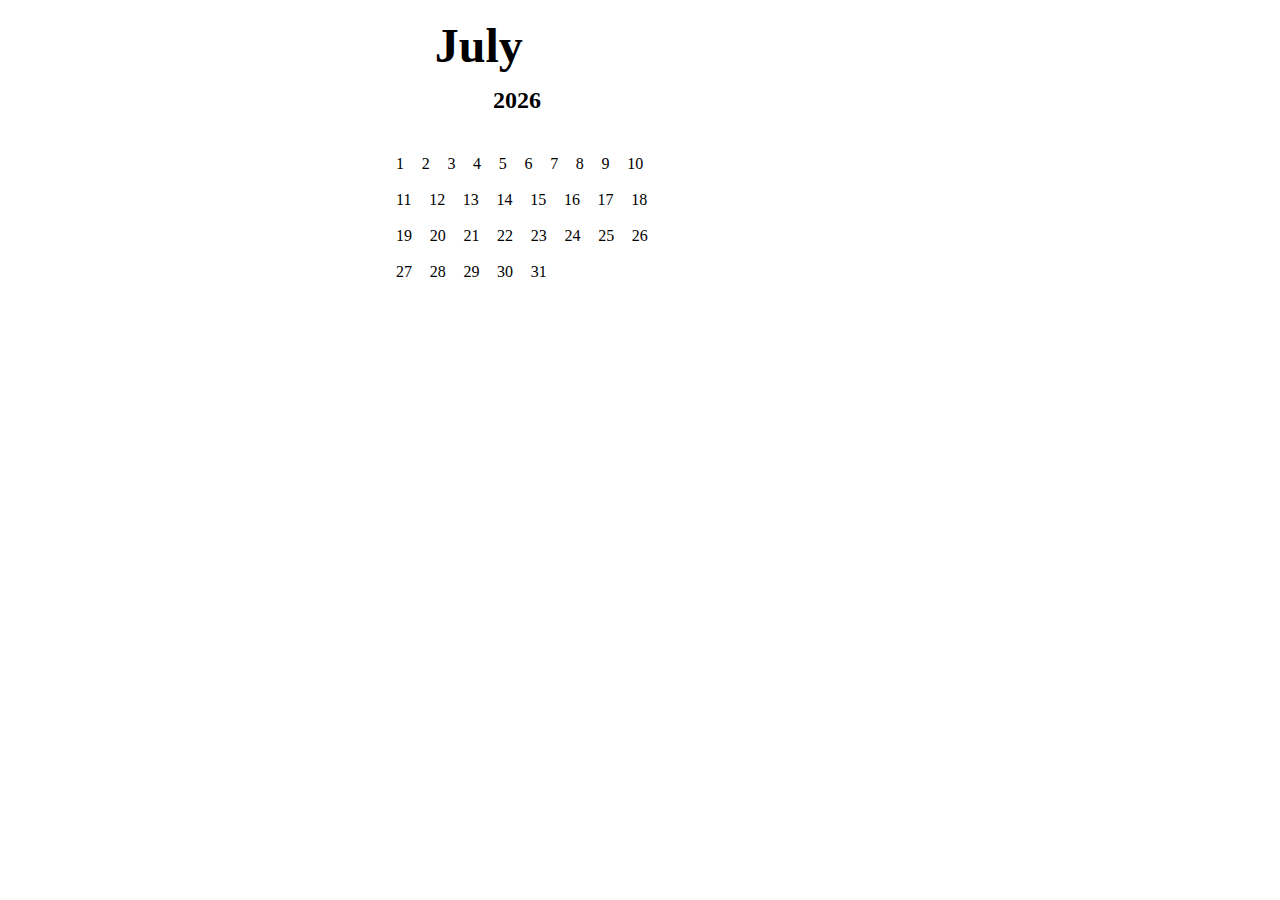
==== Index.html @ 0432fbff "Add files via upload" ====
<link rel="stylesheet" href="Calendar.css">

<body onload="javascript:myFunction()">
    <div id="cal">
        <div id="month"></div>
        <div id="year"></div> <br><br>

        <div id="january">
            <div class="block1">
                <div class="day" id="jan1">1</div>
                <div class="day" id="jan2">2</div>
                <div class="day" id="day3">3</div>
                <div class="day" id="day4">4</div>
                <div class="day" id="day4">5</div>
                <div class="day" id="day6">6</div>
                <div class="day" id="day7">7</div>
                <div class="day" id="day8">8</div>
                <div class="day" id="day9">9</div>
                <div class="day" id="day10">10</div>
            </div>
            <br><br>
            <div class="block2">
                <div class="day" id="day11">11</div>
                <div class="day" id="day12">12</div>
                <div class="day" id="day13">13</div>
                <div class="day" id="day14">14</div>
                <div class="day" id="day15">15</div>
                <div class="day" id="day16">16</div>
                <div class="day" id="day17">17</div>
                <div class="day" id="day18">18</div>
            </div>
            <br><br>
            <div class="block2">
                <div class="day" id="day19">19</div>
                <div class="day" id="day20">20</div>
                <div class="day" id="day21">21</div>
                <div class="day" id="day22">22</div>
                <div class="day" id="day23">23</div>
                <div class="day" id="day24">24</div>
                <div class="day" id="day25">25</div>
                <div class="day" id="day26">26</div>
            </div>
            <br><br>
            <div class="block3">
                <div class="day" id="day27">27</div>
                <div class="day" id="day28">28</div>
                <div class="day" id="day29">29</div>
                <div class="day" id="day30">30</div>
                <div class="day" id="day31">31</div>
            </div>
        </div>

        <div id="february">
            <div class="block1">
                <div class="day" id="day1">1</div>
                <div class="day" id="day2">2</div>
                <div class="day" id="day3">3</div>
                <div class="day" id="day4">4</div>
                <div class="day" id="day4">5</div>
                <div class="day" id="day6">6</div>
                <div class="day" id="day7">7</div>
                <div class="day" id="day8">8</div>
                <div class="day" id="day9">9</div>
                <div class="day" id="day10">10</div>
            </div>
            <br><br>
            <div class="block2">
                <div class="day" id="day11">11</div>
                <div class="day" id="day12">12</div>
                <div class="day" id="day13">13</div>
                <div class="day" id="day14">14</div>
                <div class="day" id="day15">15</div>
                <div class="day" id="day16">16</div>
                <div class="day" id="day17">17</div>
                <div class="day" id="day18">18</div>
            </div>
            <br><br>
            <div class="block2">
                <div class="day" id="day19">19</div>
                <div class="day" id="day20">20</div>
                <div class="day" id="day21">21</div>
                <div class="day" id="day22">22</div>
                <div class="day" id="day23">23</div>
                <div class="day" id="day24">24</div>
                <div class="day" id="day25">25</div>
                <div class="day" id="day26">26</div>
            </div>
            <br><br>
            <div class="block3">
                <div class="day" id="day27">27</div>
                <div class="day" id="day28">28</div>
                <div class="day" id="day29">29</div>
                <div class="day" id="day30">30</div>
                <div class="day" id="day31">31</div>
            </div>
        </div>

        <div id="march">
            <div class="block1">
                <div class="day" id="day1">1</div>
                <div class="day" id="day2">2</div>
                <div class="day" id="day3">3</div>
                <div class="day" id="day4">4</div>
                <div class="day" id="day4">5</div>
                <div class="day" id="day6">6</div>
                <div class="day" id="day7">7</div>
                <div class="day" id="day8">8</div>
                <div class="day" id="day9">9</div>
                <div class="day" id="day10">10</div>
            </div>
            <br><br>
            <div class="block2">
                <div class="day" id="day11">11</div>
                <div class="day" id="day12">12</div>
                <div class="day" id="day13">13</div>
                <div class="day" id="day14">14</div>
                <div class="day" id="day15">15</div>
                <div class="day" id="day16">16</div>
                <div class="day" id="day17">17</div>
                <div class="day" id="day18">18</div>
            </div>
            <br><br>
            <div class="block2">
                <div class="day" id="day19">19</div>
                <div class="day" id="day20">20</div>
                <div class="day" id="day21">21</div>
                <div class="day" id="day22">22</div>
                <div class="day" id="day23">23</div>
                <div class="day" id="day24">24</div>
                <div class="day" id="day25">25</div>
                <div class="day" id="day26">26</div>
            </div>
            <br><br>
            <div class="block3">
                <div class="day" id="day27">27</div>
                <div class="day" id="day28">28</div>
                <div class="day" id="day29">29</div>
                <div class="day" id="day30">30</div>
                <div class="day" id="day31">31</div>
            </div>
        </div>

        <div id="april">
            <div class="block1">
                <div class="day" id="day1">1</div>
                <div class="day" id="day2">2</div>
                <div class="day" id="day3">3</div>
                <div class="day" id="day4">4</div>
                <div class="day" id="day4">5</div>
                <div class="day" id="day6">6</div>
                <div class="day" id="day7">7</div>
                <div class="day" id="day8">8</div>
                <div class="day" id="day9">9</div>
                <div class="day" id="day10">10</div>
            </div>
            <br><br>
            <div class="block2">
                <div class="day" id="day11">11</div>
                <div class="day" id="day12">12</div>
                <div class="day" id="day13">13</div>
                <div class="day" id="day14">14</div>
                <div class="day" id="day15">15</div>
                <div class="day" id="day16">16</div>
                <div class="day" id="day17">17</div>
                <div class="day" id="day18">18</div>
            </div>
            <br><br>
            <div class="block2">
                <div class="day" id="day19">19</div>
                <div class="day" id="day20">20</div>
                <div class="day" id="day21">21</div>
                <div class="day" id="day22">22</div>
                <div class="day" id="day23">23</div>
                <div class="day" id="day24">24</div>
                <div class="day" id="day25">25</div>
                <div class="day" id="day26">26</div>
            </div>
            <br><br>
            <div class="block3">
                <div class="day" id="day27">27</div>
                <div class="day" id="day28">28</div>
                <div class="day" id="day29">29</div>
                <div class="day" id="day30">30</div>
                <div class="day" id="day31">31</div>
            </div>
        </div>

        <div id="may">
            <div class="block1">
                <div class="day" id="day1">1</div>
                <div class="day" id="day2">2</div>
                <div class="day" id="day3">3</div>
                <div class="day" id="day4">4</div>
                <div class="day" id="day4">5</div>
                <div class="day" id="day6">6</div>
                <div class="day" id="day7">7</div>
                <div class="day" id="day8">8</div>
                <div class="day" id="day9">9</div>
                <div class="day" id="day10">10</div>
            </div>
            <br><br>
            <div class="block2">
                <div class="day" id="day11">11</div>
                <div class="day" id="day12">12</div>
                <div class="day" id="day13">13</div>
                <div class="day" id="day14">14</div>
                <div class="day" id="day15">15</div>
                <div class="day" id="day16">16</div>
                <div class="day" id="day17">17</div>
                <div class="day" id="day18">18</div>
            </div>
            <br><br>
            <div class="block2">
                <div class="day" id="day19">19</div>
                <div class="day" id="day20">20</div>
                <div class="day" id="day21">21</div>
                <div class="day" id="day22">22</div>
                <div class="day" id="day23">23</div>
                <div class="day" id="day24">24</div>
                <div class="day" id="day25">25</div>
                <div class="day" id="day26">26</div>
            </div>
            <br><br>
            <div class="block3">
                <div class="day" id="day27">27</div>
                <div class="day" id="day28">28</div>
                <div class="day" id="day29">29</div>
                <div class="day" id="day30">30</div>
                <div class="day" id="day31">31</div>
            </div>
        </div>

        <div id="june">
            <div class="block1">
                <div class="day" id="day1">1</div>
                <div class="day" id="day2">2</div>
                <div class="day" id="day3">3</div>
                <div class="day" id="day4">4</div>
                <div class="day" id="day4">5</div>
                <div class="day" id="day6">6</div>
                <div class="day" id="day7">7</div>
                <div class="day" id="day8">8</div>
                <div class="day" id="day9">9</div>
                <div class="day" id="day10">10</div>
            </div>
            <br><br>
            <div class="block2">
                <div class="day" id="day11">11</div>
                <div class="day" id="day12">12</div>
                <div class="day" id="day13">13</div>
                <div class="day" id="day14">14</div>
                <div class="day" id="day15">15</div>
                <div class="day" id="day16">16</div>
                <div class="day" id="day17">17</div>
                <div class="day" id="day18">18</div>
            </div>
            <br><br>
            <div class="block2">
                <div class="day" id="day19">19</div>
                <div class="day" id="day20">20</div>
                <div class="day" id="day21">21</div>
                <div class="day" id="day22">22</div>
                <div class="day" id="day23">23</div>
                <div class="day" id="day24">24</div>
                <div class="day" id="day25">25</div>
                <div class="day" id="day26">26</div>
            </div>
            <br><br>
            <div class="block3">
                <div class="day" id="day27">27</div>
                <div class="day" id="day28">28</div>
                <div class="day" id="day29">29</div>
                <div class="day" id="day30">30</div>
                <div class="day" id="day31">31</div>
            </div>
        </div>

        <div id="july">
            <div class="block1">
                <div class="day" id="day1">1</div>
                <div class="day" id="day2">2</div>
                <div class="day" id="day3">3</div>
                <div class="day" id="day4">4</div>
                <div class="day" id="day4">5</div>
                <div class="day" id="day6">6</div>
                <div class="day" id="day7">7</div>
                <div class="day" id="day8">8</div>
                <div class="day" id="day9">9</div>
                <div class="day" id="day10">10</div>
            </div>
            <br><br>
            <div class="block2">
                <div class="day" id="day11">11</div>
                <div class="day" id="day12">12</div>
                <div class="day" id="day13">13</div>
                <div class="day" id="day14">14</div>
                <div class="day" id="day15">15</div>
                <div class="day" id="day16">16</div>
                <div class="day" id="day17">17</div>
                <div class="day" id="day18">18</div>
            </div>
            <br><br>
            <div class="block2">
                <div class="day" id="day19">19</div>
                <div class="day" id="day20">20</div>
                <div class="day" id="day21">21</div>
                <div class="day" id="day22">22</div>
                <div class="day" id="day23">23</div>
                <div class="day" id="day24">24</div>
                <div class="day" id="day25">25</div>
                <div class="day" id="day26">26</div>
            </div>
            <br><br>
            <div class="block3">
                <div class="day" id="day27">27</div>
                <div class="day" id="day28">28</div>
                <div class="day" id="day29">29</div>
                <div class="day" id="day30">30</div>
                <div class="day" id="day31">31</div>
            </div>
        </div>

        <div id="august">
            <div class="block1">
                <div class="day">1</div>
                <div class="day">2</div>
                <div class="day">3</div>
                <div class="day">4</div>
                <div class="day">5</div>
                <div class="day">6</div>
                <div class="day">7</div>
                <div class="day">8</div>
                <div class="day">9</div>
                <div class="day">10</div>
            </div>
            <br><br>
            <div class="block2">
                <div class="day">11</div>
                <div class="day">12</div>
                <div class="day">13</div>
                <div class="day" id="aug14">14</div>
                <div class="day" id="aug15">15</div>
                <div class="day">16</div>
                <div class="day">17</div>
                <div class="day">18</div>
            </div>
            <br><br>
            <div class="block2">
                <div class="day">19</div>
                <div class="day">20</div>
                <div class="day">21</div>
                <div class="day">22</div>
                <div class="day">23</div>
                <div class="day">24</div>
                <div class="day">25</div>
                <div class="day">26</div>
            </div>
            <br><br>
            <div class="block3">
                <div class="day">27</div>
                <div class="day">28</div>
                <div class="day">29</div>
                <div class="day">30</div>
                <div class="day">31</div>
            </div>
        </div>

        <div id="september">
            <div class="block1">
                <div class="day">1</div>
                <div class="day">2</div>
                <div class="day">3</div>
                <div class="day">4</div>
                <div class="day">5</div>
                <div class="day">6</div>
                <div class="day">7</div>
                <div class="day">8</div>
                <div class="day">9</div>
                <div class="day">10</div>
            </div>
            <br><br>
            <div class="block2">
                <div class="day">11</div>
                <div class="day">12</div>
                <div class="day">13</div>
                <div class="day">14</div>
                <div class="day">15</div>
                <div class="day">16</div>
                <div class="day">17</div>
                <div class="day">18</div>
            </div>
            <br><br>
            <div class="block2">
                <div class="day">19</div>
                <div class="day">20</div>
                <div class="day">21</div>
                <div class="day">22</div>
                <div class="day">23</div>
                <div class="day">24</div>
                <div class="day">25</div>
                <div class="day">26</div>
            </div>
            <br><br>
            <div class="block3">
                <div class="day">27</div>
                <div class="day">28</div>
                <div class="day">29</div>
                <div class="day">30</div>
                <div class="day">31</div>
            </div>
        </div>

        <div id="october">
            <div class="block1">
                <div class="day">1</div>
                <div class="day">2</div>
                <div class="day">3</div>
                <div class="day">4</div>
                <div class="day">5</div>
                <div class="day">6</div>
                <div class="day">7</div>
                <div class="day">8</div>
                <div class="day">9</div>
                <div class="day">10</div>
            </div>
            <br><br>
            <div class="block2">
                <div class="day">11</div>
                <div class="day">12</div>
                <div class="day">13</div>
                <div class="day">14</div>
                <div class="day">15</div>
                <div class="day">16</div>
                <div class="day">17</div>
                <div class="day">18</div>
            </div>
            <br><br>
            <div class="block2">
                <div class="day">19</div>
                <div class="day">20</div>
                <div class="day">21</div>
                <div class="day">22</div>
                <div class="day">23</div>
                <div class="day">24</div>
                <div class="day">25</div>
                <div class="day">26</div>
            </div>
            <br><br>
            <div class="block3">
                <div class="day">27</div>
                <div class="day">28</div>
                <div class="day">29</div>
                <div class="day">30</div>
            </div>
        </div>

        <div id="november">
            <div class="block1">
                <div class="day">1</div>
                <div class="day">2</div>
                <div class="day">3</div>
                <div class="day">4</div>
                <div class="day">5</div>
                <div class="day">6</div>
                <div class="day">7</div>
                <div class="day">8</div>
                <div class="day">9</div>
                <div class="day">10</div>
            </div>
            <br><br>
            <div class="block2">
                <div class="day">11</div>
                <div class="day">12</div>
                <div class="day">13</div>
                <div class="day">14</div>
                <div class="day">15</div>
                <div class="day">16</div>
                <div class="day">17</div>
                <div class="day">18</div>
            </div>
            <br><br>
            <div class="block2">
                <div class="day">19</div>
                <div class="day">20</div>
                <div class="day">21</div>
                <div class="day">22</div>
                <div class="day">23</div>
                <div class="day">24</div>
                <div class="day">25</div>
                <div class="day">26</div>
            </div>
            <br><br>
            <div class="block3">
                <div class="day">27</div>
                <div class="day">28</div>
                <div class="day">29</div>
                <div class="day">30</div>
                <div class="day">31</div>
            </div>
        </div>

        <div id="december">
            <div class="block1">
                <div class="day" id="day1">1</div>
                <div class="day" id="day2">2</div>
                <div class="day" id="day3">3</div>
                <div class="day" id="day4">4</div>
                <div class="day" id="day4">5</div>
                <div class="day" id="day6">6</div>
                <div class="day" id="day7">7</div>
                <div class="day" id="day8">8</div>
                <div class="day" id="day9">9</div>
                <div class="day" id="day10">10</div>
            </div>
            <br><br>
            <div class="block2">
                <div class="day" id="day11">11</div>
                <div class="day" id="day12">12</div>
                <div class="day" id="day13">13</div>
                <div class="day" id="day14">14</div>
                <div class="day" id="day15">15</div>
                <div class="day" id="day16">16</div>
                <div class="day" id="day17">17</div>
                <div class="day" id="day18">18</div>
            </div>
            <br><br>
            <div class="block2">
                <div class="day" id="day19">19</div>
                <div class="day" id="day20">20</div>
                <div class="day" id="day21">21</div>
                <div class="day" id="day22">22</div>
                <div class="day" id="day23">23</div>
                <div class="day" id="day24">24</div>
                <div class="day" id="day25">25</div>
                <div class="day" id="day26">26</div>
            </div>
            <br><br>
            <div class="block3">
                <div class="day" id="day27">27</div>
                <div class="day" id="day28">28</div>
                <div class="day" id="day29">29</div>
                <div class="day" id="day30">30</div>
                <div class="day" id="day31">31</div>
            </div>
        </div>

</body>
<script src="Calendar.js"></script>
---- Calendar.css ----
#month {
padding: .2em;
margin-left: 33%;
}

#year {
    padding: .2em;
    margin-left: 38%;
    }

    .day {
        float: left;
        padding-left: 1%;
        padding-right: 1%;
    }

    #one {
       
    }

#january, #february, #march, #april, #may, #june, #july, #august, #september, #october, #november, #december {
    display: none;
}

.block1 {
    margin-left: 30%;
}

.block2 {
    margin-left: 30%;
}

.block3 {
    margin-left: 30%;
}
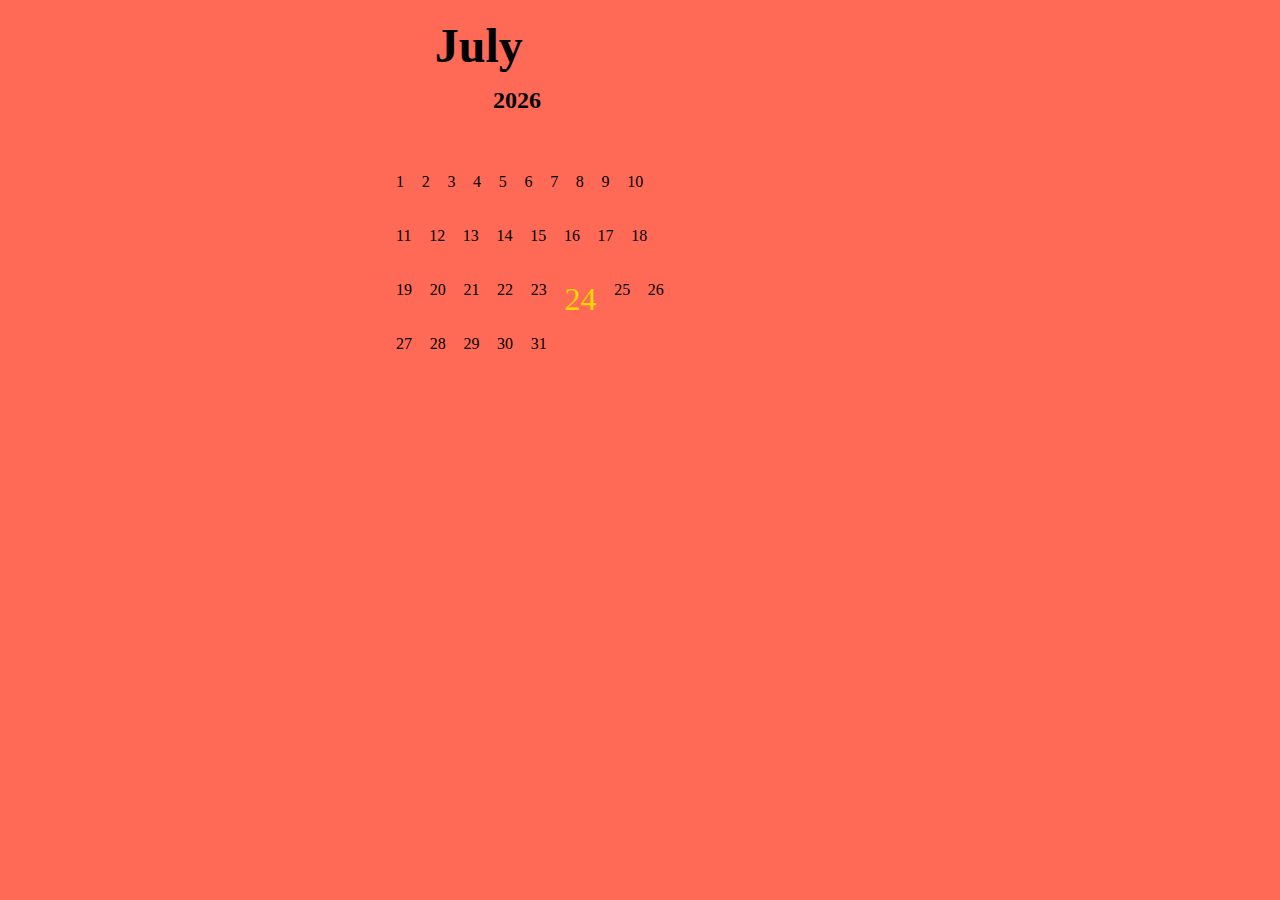
==== commit 7dc30dde: "Add files via upload" ====
--- a/Index.html
+++ b/Index.html
@@ -1,548 +1,551 @@
-<link rel="stylesheet" href="Calendar.css">
-
-<body onload="javascript:myFunction()">
-    <div id="cal">
+<! !DOCTYPE html>
+    <meta name="viewport" content="width=device-width, initial-scale=1.0">
+    <link rel="stylesheet" href="Calendar.css">
+
+    <body onload="javascript:myFunction()">
+
         <div id="month"></div>
-        <div id="year"></div> <br><br>
-
-        <div id="january">
-            <div class="block1">
-                <div class="day" id="jan1">1</div>
-                <div class="day" id="jan2">2</div>
-                <div class="day" id="day3">3</div>
-                <div class="day" id="day4">4</div>
-                <div class="day" id="day4">5</div>
-                <div class="day" id="day6">6</div>
-                <div class="day" id="day7">7</div>
-                <div class="day" id="day8">8</div>
-                <div class="day" id="day9">9</div>
-                <div class="day" id="day10">10</div>
-            </div>
-            <br><br>
-            <div class="block2">
-                <div class="day" id="day11">11</div>
-                <div class="day" id="day12">12</div>
-                <div class="day" id="day13">13</div>
-                <div class="day" id="day14">14</div>
-                <div class="day" id="day15">15</div>
-                <div class="day" id="day16">16</div>
-                <div class="day" id="day17">17</div>
-                <div class="day" id="day18">18</div>
-            </div>
-            <br><br>
-            <div class="block2">
-                <div class="day" id="day19">19</div>
-                <div class="day" id="day20">20</div>
-                <div class="day" id="day21">21</div>
-                <div class="day" id="day22">22</div>
-                <div class="day" id="day23">23</div>
-                <div class="day" id="day24">24</div>
-                <div class="day" id="day25">25</div>
-                <div class="day" id="day26">26</div>
-            </div>
-            <br><br>
-            <div class="block3">
-                <div class="day" id="day27">27</div>
-                <div class="day" id="day28">28</div>
-                <div class="day" id="day29">29</div>
-                <div class="day" id="day30">30</div>
-                <div class="day" id="day31">31</div>
+        <div id="year"></div> <br><br><br>
+        <div id="cal">
+            <div id="january">
+                <div class="block1">
+                    <div class="day" id="jan1">1</div>
+                    <div class="day" id="jan2">2</div>
+                    <div class="day" id="jan3">3</div>
+                    <div class="day" id="jan4">4</div>
+                    <div class="day" id="jan4">5</div>
+                    <div class="day" id="jan6">6</div>
+                    <div class="day" id="jan7">7</div>
+                    <div class="day" id="jan8">8</div>
+                    <div class="day" id="jan9">9</div>
+                    <div class="day" id="jan10">10</div>
+                </div>
+                <br><br><br>
+                <div class="block2">
+                    <div class="day" id="jan11">11</div>
+                    <div class="day" id="jan12">12</div>
+                    <div class="day" id="jan13">13</div>
+                    <div class="day" id="jan14">14</div>
+                    <div class="day" id="jan15">15</div>
+                    <div class="day" id="jan16">16</div>
+                    <div class="day" id="jan17">17</div>
+                    <div class="day" id="jan18">18</div>
+                </div>
+                <br><br><br>
+                <div class="block2">
+                    <div class="day" id="jan19">19</div>
+                    <div class="day" id="jan20">20</div>
+                    <div class="day" id="jan21">21</div>
+                    <div class="day" id="jan22">22</div>
+                    <div class="day" id="jan23">23</div>
+                    <div class="day" id="jan24">24</div>
+                    <div class="day" id="jan25">25</div>
+                    <div class="day" id="jan26">26</div>
+                </div>
+                <br><br><br>
+                <div class="block3">
+                    <div class="day" id="jan27">27</div>
+                    <div class="day" id="jan28">28</div>
+                    <div class="day" id="jan29">29</div>
+                    <div class="day" id="jan30">30</div>
+                    <div class="day" id="jan31">31</div>
+                </div>
+            </div>
+
+            <div id="february">
+                <div class="block1">
+                    <div class="day" id="feb1">1</div>
+                    <div class="day" id="feb2">2</div>
+                    <div class="day" id="feb3">3</div>
+                    <div class="day" id="feb4">4</div>
+                    <div class="day" id="feb4">5</div>
+                    <div class="day" id="feb6">6</div>
+                    <div class="day" id="feb7">7</div>
+                    <div class="day" id="feb8">8</div>
+                    <div class="day" id="feb9">9</div>
+                    <div class="day" id="feb10">10</div>
+                </div>
+                <br><br><br>
+                <div class="block2">
+                    <div class="day" id="feb11">11</div>
+                    <div class="day" id="feb12">12</div>
+                    <div class="day" id="feb13">13</div>
+                    <div class="day" id="feb14">14</div>
+                    <div class="day" id="feb15">15</div>
+                    <div class="day" id="feb16">16</div>
+                    <div class="day" id="feb17">17</div>
+                    <div class="day" id="feb18">18</div>
+                </div>
+                <br><br><br>
+                <div class="block2">
+                    <div class="day" id="feb19">19</div>
+                    <div class="day" id="feb20">20</div>
+                    <div class="day" id="feb21">21</div>
+                    <div class="day" id="feb22">22</div>
+                    <div class="day" id="feb23">23</div>
+                    <div class="day" id="feb24">24</div>
+                    <div class="day" id="feb25">25</div>
+                    <div class="day" id="feb26">26</div>
+                </div>
+                <br><br><br>
+                <div class="block3">
+                    <div class="day" id="feb27">27</div>
+                    <div class="day" id="feb28">28</div>
+                    <!--Feb 29-->
+                    <div class="day" id="feb29">29</div>
+                    <!--Feb 29-->
+                </div>
+            </div>
+
+            <div id="march">
+                <div class="block1">
+                    <div class="day" id="mar1">1</div>
+                    <div class="day" id="mar2">2</div>
+                    <div class="day" id="mar3">3</div>
+                    <div class="day" id="mar4">4</div>
+                    <div class="day" id="mar4">5</div>
+                    <div class="day" id="mar6">6</div>
+                    <div class="day" id="mar7">7</div>
+                    <div class="day" id="mar8">8</div>
+                    <div class="day" id="mar9">9</div>
+                    <div class="day" id="mar10">10</div>
+                </div>
+                <br><br><br>
+                <div class="block2">
+                    <div class="day" id="mar11">11</div>
+                    <div class="day" id="mar12">12</div>
+                    <div class="day" id="mar13">13</div>
+                    <div class="day" id="mar14">14</div>
+                    <div class="day" id="mar15">15</div>
+                    <div class="day" id="mar16">16</div>
+                    <div class="day" id="mar17">17</div>
+                    <div class="day" id="mar18">18</div>
+                </div>
+                <br><br><br>
+                <div class="block2">
+                    <div class="day" id="mar19">19</div>
+                    <div class="day" id="mar20">20</div>
+                    <div class="day" id="mar21">21</div>
+                    <div class="day" id="mar22">22</div>
+                    <div class="day" id="mar23">23</div>
+                    <div class="day" id="mar24">24</div>
+                    <div class="day" id="mar25">25</div>
+                    <div class="day" id="mar26">26</div>
+                </div>
+                <br><br><br>
+                <div class="block3">
+                    <div class="day" id="mar27">27</div>
+                    <div class="day" id="mar28">28</div>
+                    <div class="day" id="mar29">29</div>
+                    <div class="day" id="mar30">30</div>
+                    <div class="day" id="mar31">31</div>
+                </div>
+            </div>
+
+            <div id="april">
+                <div class="block1">
+                    <div class="day" id="apr1">1</div>
+                    <div class="day" id="apr2">2</div>
+                    <div class="day" id="apr3">3</div>
+                    <div class="day" id="apr4">4</div>
+                    <div class="day" id="apr4">5</div>
+                    <div class="day" id="apr6">6</div>
+                    <div class="day" id="apr7">7</div>
+                    <div class="day" id="apr8">8</div>
+                    <div class="day" id="apr9">9</div>
+                    <div class="day" id="apr10">10</div>
+                </div>
+                <br><br><br>
+                <div class="block2">
+                    <div class="day" id="apr11">11</div>
+                    <div class="day" id="apr12">12</div>
+                    <div class="day" id="apr13">13</div>
+                    <div class="day" id="apr14">14</div>
+                    <div class="day" id="apr15">15</div>
+                    <div class="day" id="apr16">16</div>
+                    <div class="day" id="apr17">17</div>
+                    <div class="day" id="apr18">18</div>
+                </div>
+                <br><br><br>
+                <div class="block2">
+                    <div class="day" id="apr19">19</div>
+                    <div class="day" id="apr20">20</div>
+                    <div class="day" id="apr21">21</div>
+                    <div class="day" id="apr22">22</div>
+                    <div class="day" id="apr23">23</div>
+                    <div class="day" id="apr24">24</div>
+                    <div class="day" id="apr25">25</div>
+                    <div class="day" id="apr26">26</div>
+                </div>
+                <br><br><br>
+                <div class="block3">
+                    <div class="day" id="apr27">27</div>
+                    <div class="day" id="apr28">28</div>
+                    <div class="day" id="apr29">29</div>
+                    <div class="day" id="apr30">30</div>
+                </div>
+            </div>
+
+            <div id="may">
+                <div class="block1">
+                    <div class="day" id="may1">1</div>
+                    <div class="day" id="may2">2</div>
+                    <div class="day" id="may3">3</div>
+                    <div class="day" id="may4">4</div>
+                    <div class="day" id="may4">5</div>
+                    <div class="day" id="may6">6</div>
+                    <div class="day" id="may7">7</div>
+                    <div class="day" id="may8">8</div>
+                    <div class="day" id="may9">9</div>
+                    <div class="day" id="may10">10</div>
+                </div>
+                <br><br><br>
+                <div class="block2">
+                    <div class="day" id="may11">11</div>
+                    <div class="day" id="may12">12</div>
+                    <div class="day" id="may13">13</div>
+                    <div class="day" id="may14">14</div>
+                    <div class="day" id="may15">15</div>
+                    <div class="day" id="may16">16</div>
+                    <div class="day" id="may17">17</div>
+                    <div class="day" id="may18">18</div>
+                </div>
+                <br><br><br>
+                <div class="block2">
+                    <div class="day" id="may19">19</div>
+                    <div class="day" id="may20">20</div>
+                    <div class="day" id="may21">21</div>
+                    <div class="day" id="may22">22</div>
+                    <div class="day" id="may23">23</div>
+                    <div class="day" id="may24">24</div>
+                    <div class="day" id="may25">25</div>
+                    <div class="day" id="may26">26</div>
+                </div>
+                <br><br><br>
+                <div class="block3">
+                    <div class="day" id="may27">27</div>
+                    <div class="day" id="may28">28</div>
+                    <div class="day" id="may29">29</div>
+                    <div class="day" id="may30">30</div>
+                    <div class="day" id="may31">31</div>
+                </div>
+            </div>
+
+            <div id="june">
+                <div class="block1">
+                    <div class="day" id="jun1">1</div>
+                    <div class="day" id="jun2">2</div>
+                    <div class="day" id="jun3">3</div>
+                    <div class="day" id="jun4">4</div>
+                    <div class="day" id="jun4">5</div>
+                    <div class="day" id="jun6">6</div>
+                    <div class="day" id="jun7">7</div>
+                    <div class="day" id="jun8">8</div>
+                    <div class="day" id="jun9">9</div>
+                    <div class="day" id="jun10">10</div>
+                </div>
+                <br><br><br>
+                <div class="block2">
+                    <div class="day" id="jun11">11</div>
+                    <div class="day" id="jun12">12</div>
+                    <div class="day" id="jun13">13</div>
+                    <div class="day" id="jun14">14</div>
+                    <div class="day" id="jun15">15</div>
+                    <div class="day" id="jun16">16</div>
+                    <div class="day" id="jun17">17</div>
+                    <div class="day" id="jun18">18</div>
+                </div>
+                <br><br><br>
+                <div class="block2">
+                    <div class="day" id="jun19">19</div>
+                    <div class="day" id="jun20">20</div>
+                    <div class="day" id="jun21">21</div>
+                    <div class="day" id="jun22">22</div>
+                    <div class="day" id="jun23">23</div>
+                    <div class="day" id="jun24">24</div>
+                    <div class="day" id="jun25">25</div>
+                    <div class="day" id="jun26">26</div>
+                </div>
+                <br><br><br>
+                <div class="block3">
+                    <div class="day" id="jun27">27</div>
+                    <div class="day" id="jun28">28</div>
+                    <div class="day" id="jun29">29</div>
+                    <div class="day" id="jun30">30</div>
+                </div>
+            </div>
+
+            <div id="july">
+                <div class="block1">
+                    <div class="day" id="jul1">1</div>
+                    <div class="day" id="jul2">2</div>
+                    <div class="day" id="jul3">3</div>
+                    <div class="day" id="jul4">4</div>
+                    <div class="day" id="jul4">5</div>
+                    <div class="day" id="jul6">6</div>
+                    <div class="day" id="jul7">7</div>
+                    <div class="day" id="jul8">8</div>
+                    <div class="day" id="jul9">9</div>
+                    <div class="day" id="jul10">10</div>
+                </div>
+                <br><br><br>
+                <div class="block2">
+                    <div class="day" id="jul11">11</div>
+                    <div class="day" id="jul12">12</div>
+                    <div class="day" id="jul13">13</div>
+                    <div class="day" id="jul14">14</div>
+                    <div class="day" id="jul15">15</div>
+                    <div class="day" id="jul16">16</div>
+                    <div class="day" id="jul17">17</div>
+                    <div class="day" id="jul18">18</div>
+                </div>
+                <br><br><br>
+                <div class="block2">
+                    <div class="day" id="jul19">19</div>
+                    <div class="day" id="jul20">20</div>
+                    <div class="day" id="jul21">21</div>
+                    <div class="day" id="jul22">22</div>
+                    <div class="day" id="jul23">23</div>
+                    <div class="day" id="jul24">24</div>
+                    <div class="day" id="jul25">25</div>
+                    <div class="day" id="jul26">26</div>
+                </div>
+                <br><br><br>
+                <div class="block3">
+                    <div class="day" id="jul27">27</div>
+                    <div class="day" id="jul28">28</div>
+                    <div class="day" id="jul29">29</div>
+                    <div class="day" id="jul30">30</div>
+                    <div class="day" id="jul31">31</div>
+                </div>
+            </div>
+
+            <div id="august">
+                <div id="aug">
+                    <div class="block1">
+                        <div class="day" id="aug1">1</div>
+                        <div class="day" id="aug2">2</div>
+                        <div class="day" id="aug3">3</div>
+                        <div class="day" id="aug4">4</div>
+                        <div class="day" id="aug5">5</div>
+                        <div class="day" id="aug6">6</div>
+                        <div class="day" id="aug7">7</div>
+                        <div class="day" id="aug8">8</div>
+                        <div class="day" id="aug9">9</div>
+                        <div class="day" id="aug10">10</div>
+                    </div>
+                    <br><br><br>
+                    <div class="block2">
+                        <div class="day" id="aug11">11</div>
+                        <div class="day" id="aug12">12</div>
+                        <div class="day" id="aug13">13</div>
+                        <div class="day" id="aug14">14</div>
+                        <div class="day" id="aug15">15</div>
+                        <div class="day" id="aug16">16</div>
+                        <div class="day" id="aug17">17</div>
+                        <div class="day" id="aug18">18</div>
+                    </div>
+                </div>
+                <br><br><br>
+                <div class="block2">
+                    <div class="day" id="aug19">19</div>
+                    <div class="day" id="aug20">20</div>
+                    <div class="day" id="aug21">21</div>
+                    <div class="day" id="aug22">22</div>
+                    <div class="day" id="aug23">23</div>
+                    <div class="day" id="aug24">24</div>
+                    <div class="day" id="aug25">25</div>
+                    <div class="day" id="aug26">26</div>
+                </div>
+                <br><br><br>
+                <div class="block3">
+                    <div class="day" id="aug27">27</div>
+                    <div class="day" id="aug28">28</div>
+                    <div class="day" id="aug29">29</div>
+                    <div class="day" id="aug30">30</div>
+                    <div class="day" id="aug31">31</div>
+                </div>
+            </div>
+
+
+            <div id="september">
+                <div class="block1">
+                    <div class="day" id="sep1">1</div>
+                    <div class="day" id="sep2">2</div>
+                    <div class="day" id="sep3">3</div>
+                    <div class="day" id="sep4">4</div>
+                    <div class="day" id="sep5">5</div>
+                    <div class="day" id="sep6">6</div>
+                    <div class="day" id="sep7">7</div>
+                    <div class="day" id="sep8">8</div>
+                    <div class="day" id="sep9">9</div>
+                    <div class="day" id="sep10">10</div>
+                </div>
+                <br><br><br>
+                <div class="block2">
+                    <div class="day" id="sep11">11</div>
+                    <div class="day" id="sep12">12</div>
+                    <div class="day" id="sep13">13</div>
+                    <div class="day" id="sep14">14</div>
+                    <div class="day" id="sep15">15</div>
+                    <div class="day" id="sep16">16</div>
+                    <div class="day" id="sep17">17</div>
+                    <div class="day" id="sep18">18</div>
+                </div>
+                <br><br><br>
+                <div class="block2">
+                    <div class="day" id="sep19">19</div>
+                    <div class="day" id="sep20">20</div>
+                    <div class="day" id="sep21">21</div>
+                    <div class="day" id="sep22">22</div>
+                    <div class="day" id="sep23">23</div>
+                    <div class="day" id="sep24">24</div>
+                    <div class="day" id="sep25">25</div>
+                    <div class="day" id="sep26">26</div>
+                </div>
+                <br><br><br>
+                <div class="block3">
+                    <div class="day" id="sep27">27</div>
+                    <div class="day" id="sep28">28</div>
+                    <div class="day" id="sep29">29</div>
+                    <div class="day" id="sep30">30</div>
+                </div>
+            </div>
+
+            <div id="october">
+                <div class="block1">
+                    <div class="day" id="oct1">1</div>
+                    <div class="day" id="oct2">2</div>
+                    <div class="day" id="oct3">3</div>
+                    <div class="day" id="oct4">4</div>
+                    <div class="day" id="oct5">5</div>
+                    <div class="day" id="oct6">6</div>
+                    <div class="day" id="oct7">7</div>
+                    <div class="day" id="oct8">8</div>
+                    <div class="day" id="oct9">9</div>
+                    <div class="day" id="oct10">10</div>
+                </div>
+                <br><br><br>
+                <div class="block2">
+                    <div class="day" id="oct11">11</div>
+                    <div class="day" id="oct12">12</div>
+                    <div class="day" id="oct13">13</div>
+                    <div class="day" id="oct14">14</div>
+                    <div class="day" id="oct15">15</div>
+                    <div class="day" id="oct16">16</div>
+                    <div class="day" id="oct17">17</div>
+                    <div class="day" id="oct18">18</div>
+                </div>
+                <br><br><br>
+                <div class="block2">
+                    <div class="day" id="oct19">19</div>
+                    <div class="day" id="oct20">20</div>
+                    <div class="day" id="oct21">21</div>
+                    <div class="day" id="oct22">22</div>
+                    <div class="day" id="oct23">23</div>
+                    <div class="day" id="oct24">24</div>
+                    <div class="day" id="oct25">25</div>
+                    <div class="day" id="oct26">26</div>
+                </div>
+                <br><br><br>
+                <div class="block3">
+                    <div class="day" id="oct27">27</div>
+                    <div class="day" id="oct28">28</div>
+                    <div class="day" id="oct29">29</div>
+                    <div class="day" id="oct30">30</div>
+                    <div class="day" id="oct31">31</div>
+                </div>
+            </div>
+
+            <div id="november">
+                <div class="block1">
+                    <div class="day" id="nov1">1</div>
+                    <div class="day" id="nov2">2</div>
+                    <div class="day" id="nov3">3</div>
+                    <div class="day" id="nov4">4</div>
+                    <div class="day" id="nov5">5</div>
+                    <div class="day" id="nov6">6</div>
+                    <div class="day" id="nov7">7</div>
+                    <div class="day" id="nov8">8</div>
+                    <div class="day" id="nov9">9</div>
+                    <div class="day" id="nov10">10</div>
+                </div>
+                <br><br><br>
+                <div class="block2">
+                    <div class="day" id="nov11">11</div>
+                    <div class="day" id="nov12">12</div>
+                    <div class="day" id="nov13">13</div>
+                    <div class="day" id="nov14">14</div>
+                    <div class="day" id="nov15">15</div>
+                    <div class="day" id="nov16">16</div>
+                    <div class="day" id="nov17">17</div>
+                    <div class="day" id="nov18">18</div>
+                </div>
+                <br><br><br>
+                <div class="block2">
+                    <div class="day" id="nov19">19</div>
+                    <div class="day" id="nov20">20</div>
+                    <div class="day" id="nov21">21</div>
+                    <div class="day" id="nov22">22</div>
+                    <div class="day" id="nov23">23</div>
+                    <div class="day" id="nov24">24</div>
+                    <div class="day" id="nov25">25</div>
+                    <div class="day" id="nov26">26</div>
+                </div>
+                <br><br><br>
+                <div class="block3">
+                    <div class="day" id="nov27">27</div>
+                    <div class="day" id="nov28">28</div>
+                    <div class="day" id="nov29">29</div>
+                    <div class="day" id="nov30">30</div>
+                </div>
+            </div>
+
+            <div id="december">
+                <div class="block1">
+                    <div class="day" id="dec1">1</div>
+                    <div class="day" id="dec2">2</div>
+                    <div class="day" id="dec3">3</div>
+                    <div class="day" id="dec4">4</div>
+                    <div class="day" id="dec4">5</div>
+                    <div class="day" id="dec6">6</div>
+                    <div class="day" id="dec7">7</div>
+                    <div class="day" id="dec8">8</div>
+                    <div class="day" id="dec9">9</div>
+                    <div class="day" id="dec10">10</div>
+                </div>
+                <br><br><br>
+                <div class="block2">
+                    <div class="day" id="dec11">11</div>
+                    <div class="day" id="dec12">12</div>
+                    <div class="day" id="dec13">13</div>
+                    <div class="day" id="dec14">14</div>
+                    <div class="day" id="dec15">15</div>
+                    <div class="day" id="dec16">16</div>
+                    <div class="day" id="dec17">17</div>
+                    <div class="day" id="dec18">18</div>
+                </div>
+                <br><br><br>
+                <div class="block2">
+                    <div class="day" id="dec19">19</div>
+                    <div class="day" id="dec20">20</div>
+                    <div class="day" id="dec21">21</div>
+                    <div class="day" id="dec22">22</div>
+                    <div class="day" id="dec23">23</div>
+                    <div class="day" id="dec24">24</div>
+                    <div class="day" id="dec25">25</div>
+                    <div class="day" id="dec26">26</div>
+                </div>
+                <br><br><br>
+                <div class="block3">
+                    <div class="day" id="dec27">27</div>
+                    <div class="day" id="dec28">28</div>
+                    <div class="day" id="dec29">29</div>
+                    <div class="day" id="dec30">30</div>
+                    <div class="day" id="dec31">31</div>
+                </div>
             </div>
         </div>
 
-        <div id="february">
-            <div class="block1">
-                <div class="day" id="day1">1</div>
-                <div class="day" id="day2">2</div>
-                <div class="day" id="day3">3</div>
-                <div class="day" id="day4">4</div>
-                <div class="day" id="day4">5</div>
-                <div class="day" id="day6">6</div>
-                <div class="day" id="day7">7</div>
-                <div class="day" id="day8">8</div>
-                <div class="day" id="day9">9</div>
-                <div class="day" id="day10">10</div>
-            </div>
-            <br><br>
-            <div class="block2">
-                <div class="day" id="day11">11</div>
-                <div class="day" id="day12">12</div>
-                <div class="day" id="day13">13</div>
-                <div class="day" id="day14">14</div>
-                <div class="day" id="day15">15</div>
-                <div class="day" id="day16">16</div>
-                <div class="day" id="day17">17</div>
-                <div class="day" id="day18">18</div>
-            </div>
-            <br><br>
-            <div class="block2">
-                <div class="day" id="day19">19</div>
-                <div class="day" id="day20">20</div>
-                <div class="day" id="day21">21</div>
-                <div class="day" id="day22">22</div>
-                <div class="day" id="day23">23</div>
-                <div class="day" id="day24">24</div>
-                <div class="day" id="day25">25</div>
-                <div class="day" id="day26">26</div>
-            </div>
-            <br><br>
-            <div class="block3">
-                <div class="day" id="day27">27</div>
-                <div class="day" id="day28">28</div>
-                <div class="day" id="day29">29</div>
-                <div class="day" id="day30">30</div>
-                <div class="day" id="day31">31</div>
-            </div>
-        </div>
-
-        <div id="march">
-            <div class="block1">
-                <div class="day" id="day1">1</div>
-                <div class="day" id="day2">2</div>
-                <div class="day" id="day3">3</div>
-                <div class="day" id="day4">4</div>
-                <div class="day" id="day4">5</div>
-                <div class="day" id="day6">6</div>
-                <div class="day" id="day7">7</div>
-                <div class="day" id="day8">8</div>
-                <div class="day" id="day9">9</div>
-                <div class="day" id="day10">10</div>
-            </div>
-            <br><br>
-            <div class="block2">
-                <div class="day" id="day11">11</div>
-                <div class="day" id="day12">12</div>
-                <div class="day" id="day13">13</div>
-                <div class="day" id="day14">14</div>
-                <div class="day" id="day15">15</div>
-                <div class="day" id="day16">16</div>
-                <div class="day" id="day17">17</div>
-                <div class="day" id="day18">18</div>
-            </div>
-            <br><br>
-            <div class="block2">
-                <div class="day" id="day19">19</div>
-                <div class="day" id="day20">20</div>
-                <div class="day" id="day21">21</div>
-                <div class="day" id="day22">22</div>
-                <div class="day" id="day23">23</div>
-                <div class="day" id="day24">24</div>
-                <div class="day" id="day25">25</div>
-                <div class="day" id="day26">26</div>
-            </div>
-            <br><br>
-            <div class="block3">
-                <div class="day" id="day27">27</div>
-                <div class="day" id="day28">28</div>
-                <div class="day" id="day29">29</div>
-                <div class="day" id="day30">30</div>
-                <div class="day" id="day31">31</div>
-            </div>
-        </div>
-
-        <div id="april">
-            <div class="block1">
-                <div class="day" id="day1">1</div>
-                <div class="day" id="day2">2</div>
-                <div class="day" id="day3">3</div>
-                <div class="day" id="day4">4</div>
-                <div class="day" id="day4">5</div>
-                <div class="day" id="day6">6</div>
-                <div class="day" id="day7">7</div>
-                <div class="day" id="day8">8</div>
-                <div class="day" id="day9">9</div>
-                <div class="day" id="day10">10</div>
-            </div>
-            <br><br>
-            <div class="block2">
-                <div class="day" id="day11">11</div>
-                <div class="day" id="day12">12</div>
-                <div class="day" id="day13">13</div>
-                <div class="day" id="day14">14</div>
-                <div class="day" id="day15">15</div>
-                <div class="day" id="day16">16</div>
-                <div class="day" id="day17">17</div>
-                <div class="day" id="day18">18</div>
-            </div>
-            <br><br>
-            <div class="block2">
-                <div class="day" id="day19">19</div>
-                <div class="day" id="day20">20</div>
-                <div class="day" id="day21">21</div>
-                <div class="day" id="day22">22</div>
-                <div class="day" id="day23">23</div>
-                <div class="day" id="day24">24</div>
-                <div class="day" id="day25">25</div>
-                <div class="day" id="day26">26</div>
-            </div>
-            <br><br>
-            <div class="block3">
-                <div class="day" id="day27">27</div>
-                <div class="day" id="day28">28</div>
-                <div class="day" id="day29">29</div>
-                <div class="day" id="day30">30</div>
-                <div class="day" id="day31">31</div>
-            </div>
-        </div>
-
-        <div id="may">
-            <div class="block1">
-                <div class="day" id="day1">1</div>
-                <div class="day" id="day2">2</div>
-                <div class="day" id="day3">3</div>
-                <div class="day" id="day4">4</div>
-                <div class="day" id="day4">5</div>
-                <div class="day" id="day6">6</div>
-                <div class="day" id="day7">7</div>
-                <div class="day" id="day8">8</div>
-                <div class="day" id="day9">9</div>
-                <div class="day" id="day10">10</div>
-            </div>
-            <br><br>
-            <div class="block2">
-                <div class="day" id="day11">11</div>
-                <div class="day" id="day12">12</div>
-                <div class="day" id="day13">13</div>
-                <div class="day" id="day14">14</div>
-                <div class="day" id="day15">15</div>
-                <div class="day" id="day16">16</div>
-                <div class="day" id="day17">17</div>
-                <div class="day" id="day18">18</div>
-            </div>
-            <br><br>
-            <div class="block2">
-                <div class="day" id="day19">19</div>
-                <div class="day" id="day20">20</div>
-                <div class="day" id="day21">21</div>
-                <div class="day" id="day22">22</div>
-                <div class="day" id="day23">23</div>
-                <div class="day" id="day24">24</div>
-                <div class="day" id="day25">25</div>
-                <div class="day" id="day26">26</div>
-            </div>
-            <br><br>
-            <div class="block3">
-                <div class="day" id="day27">27</div>
-                <div class="day" id="day28">28</div>
-                <div class="day" id="day29">29</div>
-                <div class="day" id="day30">30</div>
-                <div class="day" id="day31">31</div>
-            </div>
-        </div>
-
-        <div id="june">
-            <div class="block1">
-                <div class="day" id="day1">1</div>
-                <div class="day" id="day2">2</div>
-                <div class="day" id="day3">3</div>
-                <div class="day" id="day4">4</div>
-                <div class="day" id="day4">5</div>
-                <div class="day" id="day6">6</div>
-                <div class="day" id="day7">7</div>
-                <div class="day" id="day8">8</div>
-                <div class="day" id="day9">9</div>
-                <div class="day" id="day10">10</div>
-            </div>
-            <br><br>
-            <div class="block2">
-                <div class="day" id="day11">11</div>
-                <div class="day" id="day12">12</div>
-                <div class="day" id="day13">13</div>
-                <div class="day" id="day14">14</div>
-                <div class="day" id="day15">15</div>
-                <div class="day" id="day16">16</div>
-                <div class="day" id="day17">17</div>
-                <div class="day" id="day18">18</div>
-            </div>
-            <br><br>
-            <div class="block2">
-                <div class="day" id="day19">19</div>
-                <div class="day" id="day20">20</div>
-                <div class="day" id="day21">21</div>
-                <div class="day" id="day22">22</div>
-                <div class="day" id="day23">23</div>
-                <div class="day" id="day24">24</div>
-                <div class="day" id="day25">25</div>
-                <div class="day" id="day26">26</div>
-            </div>
-            <br><br>
-            <div class="block3">
-                <div class="day" id="day27">27</div>
-                <div class="day" id="day28">28</div>
-                <div class="day" id="day29">29</div>
-                <div class="day" id="day30">30</div>
-                <div class="day" id="day31">31</div>
-            </div>
-        </div>
-
-        <div id="july">
-            <div class="block1">
-                <div class="day" id="day1">1</div>
-                <div class="day" id="day2">2</div>
-                <div class="day" id="day3">3</div>
-                <div class="day" id="day4">4</div>
-                <div class="day" id="day4">5</div>
-                <div class="day" id="day6">6</div>
-                <div class="day" id="day7">7</div>
-                <div class="day" id="day8">8</div>
-                <div class="day" id="day9">9</div>
-                <div class="day" id="day10">10</div>
-            </div>
-            <br><br>
-            <div class="block2">
-                <div class="day" id="day11">11</div>
-                <div class="day" id="day12">12</div>
-                <div class="day" id="day13">13</div>
-                <div class="day" id="day14">14</div>
-                <div class="day" id="day15">15</div>
-                <div class="day" id="day16">16</div>
-                <div class="day" id="day17">17</div>
-                <div class="day" id="day18">18</div>
-            </div>
-            <br><br>
-            <div class="block2">
-                <div class="day" id="day19">19</div>
-                <div class="day" id="day20">20</div>
-                <div class="day" id="day21">21</div>
-                <div class="day" id="day22">22</div>
-                <div class="day" id="day23">23</div>
-                <div class="day" id="day24">24</div>
-                <div class="day" id="day25">25</div>
-                <div class="day" id="day26">26</div>
-            </div>
-            <br><br>
-            <div class="block3">
-                <div class="day" id="day27">27</div>
-                <div class="day" id="day28">28</div>
-                <div class="day" id="day29">29</div>
-                <div class="day" id="day30">30</div>
-                <div class="day" id="day31">31</div>
-            </div>
-        </div>
-
-        <div id="august">
-            <div class="block1">
-                <div class="day">1</div>
-                <div class="day">2</div>
-                <div class="day">3</div>
-                <div class="day">4</div>
-                <div class="day">5</div>
-                <div class="day">6</div>
-                <div class="day">7</div>
-                <div class="day">8</div>
-                <div class="day">9</div>
-                <div class="day">10</div>
-            </div>
-            <br><br>
-            <div class="block2">
-                <div class="day">11</div>
-                <div class="day">12</div>
-                <div class="day">13</div>
-                <div class="day" id="aug14">14</div>
-                <div class="day" id="aug15">15</div>
-                <div class="day">16</div>
-                <div class="day">17</div>
-                <div class="day">18</div>
-            </div>
-            <br><br>
-            <div class="block2">
-                <div class="day">19</div>
-                <div class="day">20</div>
-                <div class="day">21</div>
-                <div class="day">22</div>
-                <div class="day">23</div>
-                <div class="day">24</div>
-                <div class="day">25</div>
-                <div class="day">26</div>
-            </div>
-            <br><br>
-            <div class="block3">
-                <div class="day">27</div>
-                <div class="day">28</div>
-                <div class="day">29</div>
-                <div class="day">30</div>
-                <div class="day">31</div>
-            </div>
-        </div>
-
-        <div id="september">
-            <div class="block1">
-                <div class="day">1</div>
-                <div class="day">2</div>
-                <div class="day">3</div>
-                <div class="day">4</div>
-                <div class="day">5</div>
-                <div class="day">6</div>
-                <div class="day">7</div>
-                <div class="day">8</div>
-                <div class="day">9</div>
-                <div class="day">10</div>
-            </div>
-            <br><br>
-            <div class="block2">
-                <div class="day">11</div>
-                <div class="day">12</div>
-                <div class="day">13</div>
-                <div class="day">14</div>
-                <div class="day">15</div>
-                <div class="day">16</div>
-                <div class="day">17</div>
-                <div class="day">18</div>
-            </div>
-            <br><br>
-            <div class="block2">
-                <div class="day">19</div>
-                <div class="day">20</div>
-                <div class="day">21</div>
-                <div class="day">22</div>
-                <div class="day">23</div>
-                <div class="day">24</div>
-                <div class="day">25</div>
-                <div class="day">26</div>
-            </div>
-            <br><br>
-            <div class="block3">
-                <div class="day">27</div>
-                <div class="day">28</div>
-                <div class="day">29</div>
-                <div class="day">30</div>
-                <div class="day">31</div>
-            </div>
-        </div>
-
-        <div id="october">
-            <div class="block1">
-                <div class="day">1</div>
-                <div class="day">2</div>
-                <div class="day">3</div>
-                <div class="day">4</div>
-                <div class="day">5</div>
-                <div class="day">6</div>
-                <div class="day">7</div>
-                <div class="day">8</div>
-                <div class="day">9</div>
-                <div class="day">10</div>
-            </div>
-            <br><br>
-            <div class="block2">
-                <div class="day">11</div>
-                <div class="day">12</div>
-                <div class="day">13</div>
-                <div class="day">14</div>
-                <div class="day">15</div>
-                <div class="day">16</div>
-                <div class="day">17</div>
-                <div class="day">18</div>
-            </div>
-            <br><br>
-            <div class="block2">
-                <div class="day">19</div>
-                <div class="day">20</div>
-                <div class="day">21</div>
-                <div class="day">22</div>
-                <div class="day">23</div>
-                <div class="day">24</div>
-                <div class="day">25</div>
-                <div class="day">26</div>
-            </div>
-            <br><br>
-            <div class="block3">
-                <div class="day">27</div>
-                <div class="day">28</div>
-                <div class="day">29</div>
-                <div class="day">30</div>
-            </div>
-        </div>
-
-        <div id="november">
-            <div class="block1">
-                <div class="day">1</div>
-                <div class="day">2</div>
-                <div class="day">3</div>
-                <div class="day">4</div>
-                <div class="day">5</div>
-                <div class="day">6</div>
-                <div class="day">7</div>
-                <div class="day">8</div>
-                <div class="day">9</div>
-                <div class="day">10</div>
-            </div>
-            <br><br>
-            <div class="block2">
-                <div class="day">11</div>
-                <div class="day">12</div>
-                <div class="day">13</div>
-                <div class="day">14</div>
-                <div class="day">15</div>
-                <div class="day">16</div>
-                <div class="day">17</div>
-                <div class="day">18</div>
-            </div>
-            <br><br>
-            <div class="block2">
-                <div class="day">19</div>
-                <div class="day">20</div>
-                <div class="day">21</div>
-                <div class="day">22</div>
-                <div class="day">23</div>
-                <div class="day">24</div>
-                <div class="day">25</div>
-                <div class="day">26</div>
-            </div>
-            <br><br>
-            <div class="block3">
-                <div class="day">27</div>
-                <div class="day">28</div>
-                <div class="day">29</div>
-                <div class="day">30</div>
-                <div class="day">31</div>
-            </div>
-        </div>
-
-        <div id="december">
-            <div class="block1">
-                <div class="day" id="day1">1</div>
-                <div class="day" id="day2">2</div>
-                <div class="day" id="day3">3</div>
-                <div class="day" id="day4">4</div>
-                <div class="day" id="day4">5</div>
-                <div class="day" id="day6">6</div>
-                <div class="day" id="day7">7</div>
-                <div class="day" id="day8">8</div>
-                <div class="day" id="day9">9</div>
-                <div class="day" id="day10">10</div>
-            </div>
-            <br><br>
-            <div class="block2">
-                <div class="day" id="day11">11</div>
-                <div class="day" id="day12">12</div>
-                <div class="day" id="day13">13</div>
-                <div class="day" id="day14">14</div>
-                <div class="day" id="day15">15</div>
-                <div class="day" id="day16">16</div>
-                <div class="day" id="day17">17</div>
-                <div class="day" id="day18">18</div>
-            </div>
-            <br><br>
-            <div class="block2">
-                <div class="day" id="day19">19</div>
-                <div class="day" id="day20">20</div>
-                <div class="day" id="day21">21</div>
-                <div class="day" id="day22">22</div>
-                <div class="day" id="day23">23</div>
-                <div class="day" id="day24">24</div>
-                <div class="day" id="day25">25</div>
-                <div class="day" id="day26">26</div>
-            </div>
-            <br><br>
-            <div class="block3">
-                <div class="day" id="day27">27</div>
-                <div class="day" id="day28">28</div>
-                <div class="day" id="day29">29</div>
-                <div class="day" id="day30">30</div>
-                <div class="day" id="day31">31</div>
-            </div>
-        </div>
-
-</body>
-<script src="Calendar.js"></script>+    </body>
+    <script src="Calendar.js"></script>--- a/Calendar.css
+++ b/Calendar.css
@@ -12,7 +12,12 @@
         float: left;
         padding-left: 1%;
         padding-right: 1%;
+        /*
+        padding-top: .5em;
+        padding-bottom: .5em;
+    */
     }
+
 
     #one {
        
@@ -22,14 +27,9 @@
     display: none;
 }
 
-.block1 {
+#cal {
     margin-left: 30%;
 }
 
-.block2 {
-    margin-left: 30%;
-}
 
-.block3 {
-    margin-left: 30%;
-}+
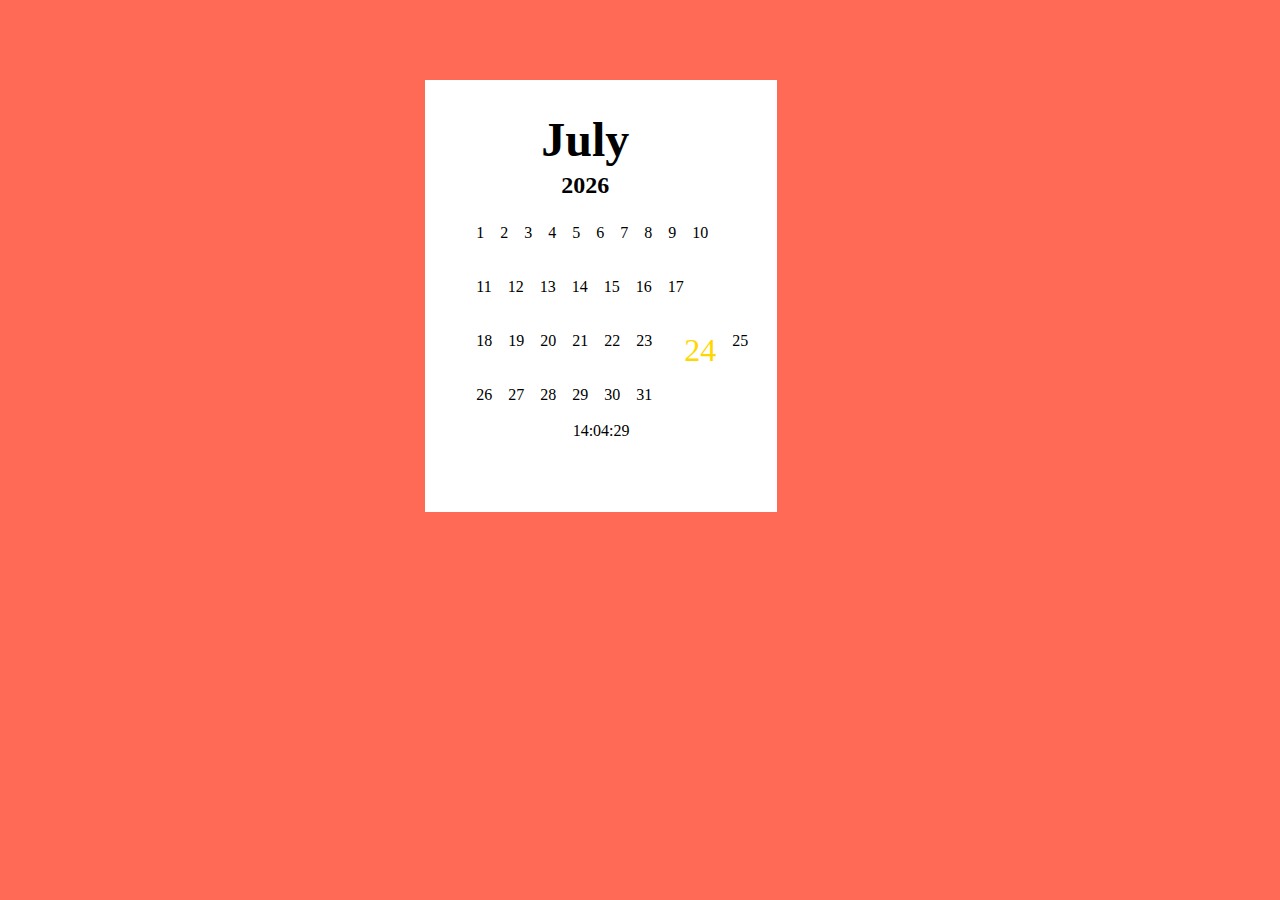
==== commit 209a84d4: "Add files via upload" ====
--- a/Index.html
+++ b/Index.html
@@ -2,550 +2,558 @@
     <meta name="viewport" content="width=device-width, initial-scale=1.0">
     <link rel="stylesheet" href="Calendar.css">
 
-    <body onload="javascript:myFunction()">
-
-        <div id="month"></div>
-        <div id="year"></div> <br><br><br>
-        <div id="cal">
-            <div id="january">
-                <div class="block1">
-                    <div class="day" id="jan1">1</div>
-                    <div class="day" id="jan2">2</div>
-                    <div class="day" id="jan3">3</div>
-                    <div class="day" id="jan4">4</div>
-                    <div class="day" id="jan4">5</div>
-                    <div class="day" id="jan6">6</div>
-                    <div class="day" id="jan7">7</div>
-                    <div class="day" id="jan8">8</div>
-                    <div class="day" id="jan9">9</div>
-                    <div class="day" id="jan10">10</div>
+    <body onload="javascript:myFunction(); startTime()">
+        <div id="calBG">
+            <div id="everything">
+                <div id="monthYear">
+                    <div id="month"></div>
+                    <div id="year"></div>
+                </div> <br><br><br><br><br><br><br><br>
+                <div id="cal">
+                    <div id="january">
+                        <div class="block1">
+                            <div class="day" id="jan1">1</div>
+                            <div class="day" id="jan2">2</div>
+                            <div class="day" id="jan3">3</div>
+                            <div class="day" id="jan4">4</div>
+                            <div class="day" id="jan4">5</div>
+                            <div class="day" id="jan6">6</div>
+                            <div class="day" id="jan7">7</div>
+                            <div class="day" id="jan8">8</div>
+                            <div class="day" id="jan9">9</div>
+                            <div class="day" id="jan10">10</div>
+                        </div>
+                        <br><br><br>
+                        <div class="block2">
+                            <div class="day" id="jan11">11</div>
+                            <div class="day" id="jan12">12</div>
+                            <div class="day" id="jan13">13</div>
+                            <div class="day" id="jan14">14</div>
+                            <div class="day" id="jan15">15</div>
+                            <div class="day" id="jan16">16</div>
+                            <div class="day" id="jan17">17</div>
+                        </div>
+                        <br><br><br>
+                        <div class="block2">
+                            <div class="day" id="jan18">18</div>
+                            <div class="day" id="jan19">19</div>
+                            <div class="day" id="jan20">20</div>
+                            <div class="day" id="jan21">21</div>
+                            <div class="day" id="jan22">22</div>
+                            <div class="day" id="jan23">23</div>
+                            <div class="day" id="jan24">24</div>
+                            <div class="day" id="jan25">25</div>
+                            <div class="day" id="jan26">26</div>
+                        </div>
+                        <br><br><br>
+                        <div class="block3">
+                            <div class="day" id="jan27">27</div>
+                            <div class="day" id="jan28">28</div>
+                            <div class="day" id="jan29">29</div>
+                            <div class="day" id="jan30">30</div>
+                            <div class="day" id="jan31">31</div>
+                        </div>
+                    </div>
+
+                    <div id="february">
+                        <div class="block1">
+                            <div class="day" id="feb1">1</div>
+                            <div class="day" id="feb2">2</div>
+                            <div class="day" id="feb3">3</div>
+                            <div class="day" id="feb4">4</div>
+                            <div class="day" id="feb4">5</div>
+                            <div class="day" id="feb6">6</div>
+                            <div class="day" id="feb7">7</div>
+                            <div class="day" id="feb8">8</div>
+                            <div class="day" id="feb9">9</div>
+                            <div class="day" id="feb10">10</div>
+                        </div>
+                        <br><br><br>
+                        <div class="block2">
+                            <div class="day" id="feb11">11</div>
+                            <div class="day" id="feb12">12</div>
+                            <div class="day" id="feb13">13</div>
+                            <div class="day" id="feb14">14</div>
+                            <div class="day" id="feb15">15</div>
+                            <div class="day" id="feb16">16</div>
+                            <div class="day" id="feb17">17</div>
+                        </div>
+                        <br><br><br>
+                        <div class="block2">
+                            <div class="day" id="feb18">18</div>
+                            <div class="day" id="feb19">19</div>
+                            <div class="day" id="feb20">20</div>
+                            <div class="day" id="feb21">21</div>
+                            <div class="day" id="feb22">22</div>
+                            <div class="day" id="feb23">23</div>
+                            <div class="day" id="feb24">24</div>
+                            <div class="day" id="feb25">25</div>
+                        </div>
+                        <br><br><br>
+                        <div class="block3">
+                            <div class="day" id="feb26">26</div>
+                            <div class="day" id="feb27">27</div>
+                            <div class="day" id="feb28">28</div>
+                            <!--Feb 29-->
+                            <div class="day" id="feb29">29</div>
+                            <!--Feb 29-->
+                        </div>
+                    </div>
+
+                    <div id="march">
+                        <div class="block1">
+                            <div class="day" id="mar1">1</div>
+                            <div class="day" id="mar2">2</div>
+                            <div class="day" id="mar3">3</div>
+                            <div class="day" id="mar4">4</div>
+                            <div class="day" id="mar4">5</div>
+                            <div class="day" id="mar6">6</div>
+                            <div class="day" id="mar7">7</div>
+                            <div class="day" id="mar8">8</div>
+                            <div class="day" id="mar9">9</div>
+                            <div class="day" id="mar10">10</div>
+                        </div>
+                        <br><br><br>
+                        <div class="block2">
+                            <div class="day" id="mar11">11</div>
+                            <div class="day" id="mar12">12</div>
+                            <div class="day" id="mar13">13</div>
+                            <div class="day" id="mar14">14</div>
+                            <div class="day" id="mar15">15</div>
+                            <div class="day" id="mar16">16</div>
+                            <div class="day" id="mar17">17</div>
+                        </div>
+                        <br><br><br>
+                        <div class="block2">
+                            <div class="day" id="mar18">18</div>
+                            <div class="day" id="mar19">19</div>
+                            <div class="day" id="mar20">20</div>
+                            <div class="day" id="mar21">21</div>
+                            <div class="day" id="mar22">22</div>
+                            <div class="day" id="mar23">23</div>
+                            <div class="day" id="mar24">24</div>
+                            <div class="day" id="mar25">25</div>
+                        </div>
+                        <br><br><br>
+                        <div class="block3">
+                            <div class="day" id="mar26">26</div>
+                            <div class="day" id="mar27">27</div>
+                            <div class="day" id="mar28">28</div>
+                            <div class="day" id="mar29">29</div>
+                            <div class="day" id="mar30">30</div>
+                            <div class="day" id="mar31">31</div>
+                        </div>
+                    </div>
+
+                    <div id="april">
+                        <div class="block1">
+                            <div class="day" id="apr1">1</div>
+                            <div class="day" id="apr2">2</div>
+                            <div class="day" id="apr3">3</div>
+                            <div class="day" id="apr4">4</div>
+                            <div class="day" id="apr4">5</div>
+                            <div class="day" id="apr6">6</div>
+                            <div class="day" id="apr7">7</div>
+                            <div class="day" id="apr8">8</div>
+                            <div class="day" id="apr9">9</div>
+                            <div class="day" id="apr10">10</div>
+                        </div>
+                        <br><br><br>
+                        <div class="block2">
+                            <div class="day" id="apr11">11</div>
+                            <div class="day" id="apr12">12</div>
+                            <div class="day" id="apr13">13</div>
+                            <div class="day" id="apr14">14</div>
+                            <div class="day" id="apr15">15</div>
+                            <div class="day" id="apr16">16</div>
+                            <div class="day" id="apr17">17</div>
+                        </div>
+                        <br><br><br>
+                        <div class="block2">
+                            <div class="day" id="apr18">18</div>
+                            <div class="day" id="apr19">19</div>
+                            <div class="day" id="apr20">20</div>
+                            <div class="day" id="apr21">21</div>
+                            <div class="day" id="apr22">22</div>
+                            <div class="day" id="apr23">23</div>
+                            <div class="day" id="apr24">24</div>
+                            <div class="day" id="apr25">25</div>
+                        </div>
+                        <br><br><br>
+                        <div class="block3">
+                            <div class="day" id="apr26">26</div>
+                            <div class="day" id="apr27">27</div>
+                            <div class="day" id="apr28">28</div>
+                            <div class="day" id="apr29">29</div>
+                            <div class="day" id="apr30">30</div>
+                        </div>
+                    </div>
+
+                    <div id="may">
+                        <div class="block1">
+                            <div class="day" id="may1">1</div>
+                            <div class="day" id="may2">2</div>
+                            <div class="day" id="may3">3</div>
+                            <div class="day" id="may4">4</div>
+                            <div class="day" id="may4">5</div>
+                            <div class="day" id="may6">6</div>
+                            <div class="day" id="may7">7</div>
+                            <div class="day" id="may8">8</div>
+                            <div class="day" id="may9">9</div>
+                            <div class="day" id="may10">10</div>
+                        </div>
+                        <br><br><br>
+                        <div class="block2">
+                            <div class="day" id="may11">11</div>
+                            <div class="day" id="may12">12</div>
+                            <div class="day" id="may13">13</div>
+                            <div class="day" id="may14">14</div>
+                            <div class="day" id="may15">15</div>
+                            <div class="day" id="may16">16</div>
+                            <div class="day" id="may17">17</div>
+                        </div>
+                        <br><br><br>
+                        <div class="block2">
+                            <div class="day" id="may18">18</div>
+                            <div class="day" id="may19">19</div>
+                            <div class="day" id="may20">20</div>
+                            <div class="day" id="may21">21</div>
+                            <div class="day" id="may22">22</div>
+                            <div class="day" id="may23">23</div>
+                            <div class="day" id="may24">24</div>
+                            <div class="day" id="may25">25</div>
+                        </div>
+                        <br><br><br>
+                        <div class="block3">
+                            <div class="day" id="may26">26</div>
+                            <div class="day" id="may27">27</div>
+                            <div class="day" id="may28">28</div>
+                            <div class="day" id="may29">29</div>
+                            <div class="day" id="may30">30</div>
+                            <div class="day" id="may31">31</div>
+                        </div>
+                    </div>
+
+                    <div id="june">
+                        <div class="block1">
+                            <div class="day" id="jun1">1</div>
+                            <div class="day" id="jun2">2</div>
+                            <div class="day" id="jun3">3</div>
+                            <div class="day" id="jun4">4</div>
+                            <div class="day" id="jun4">5</div>
+                            <div class="day" id="jun6">6</div>
+                            <div class="day" id="jun7">7</div>
+                            <div class="day" id="jun8">8</div>
+                            <div class="day" id="jun9">9</div>
+                            <div class="day" id="jun10">10</div>
+                        </div>
+                        <br><br><br>
+                        <div class="block2">
+                            <div class="day" id="jun11">11</div>
+                            <div class="day" id="jun12">12</div>
+                            <div class="day" id="jun13">13</div>
+                            <div class="day" id="jun14">14</div>
+                            <div class="day" id="jun15">15</div>
+                            <div class="day" id="jun16">16</div>
+                            <div class="day" id="jun17">17</div>
+                        </div>
+                        <br><br><br>
+                        <div class="block2">
+                            <div class="day" id="jun18">18</div>
+                            <div class="day" id="jun19">19</div>
+                            <div class="day" id="jun20">20</div>
+                            <div class="day" id="jun21">21</div>
+                            <div class="day" id="jun22">22</div>
+                            <div class="day" id="jun23">23</div>
+                            <div class="day" id="jun24">24</div>
+                            <div class="day" id="jun25">25</div>
+                        </div>
+                        <br><br><br>
+                        <div class="block3">
+                            <div class="day" id="jun26">26</div>
+                            <div class="day" id="jun27">27</div>
+                            <div class="day" id="jun28">28</div>
+                            <div class="day" id="jun29">29</div>
+                            <div class="day" id="jun30">30</div>
+                        </div>
+                    </div>
+
+                    <div id="july">
+                        <div class="block1">
+                            <div class="day" id="jul1">1</div>
+                            <div class="day" id="jul2">2</div>
+                            <div class="day" id="jul3">3</div>
+                            <div class="day" id="jul4">4</div>
+                            <div class="day" id="jul4">5</div>
+                            <div class="day" id="jul6">6</div>
+                            <div class="day" id="jul7">7</div>
+                            <div class="day" id="jul8">8</div>
+                            <div class="day" id="jul9">9</div>
+                            <div class="day" id="jul10">10</div>
+                        </div>
+                        <br><br><br>
+                        <div class="block2">
+                            <div class="day" id="jul11">11</div>
+                            <div class="day" id="jul12">12</div>
+                            <div class="day" id="jul13">13</div>
+                            <div class="day" id="jul14">14</div>
+                            <div class="day" id="jul15">15</div>
+                            <div class="day" id="jul16">16</div>
+                            <div class="day" id="jul17">17</div>
+                        </div>
+                        <br><br><br>
+                        <div class="block2">
+                            <div class="day" id="jul18">18</div>
+                            <div class="day" id="jul19">19</div>
+                            <div class="day" id="jul20">20</div>
+                            <div class="day" id="jul21">21</div>
+                            <div class="day" id="jul22">22</div>
+                            <div class="day" id="jul23">23</div>
+                            <div class="day" id="jul24">24</div>
+                            <div class="day" id="jul25">25</div>
+                        </div>
+                        <br><br><br>
+                        <div class="block3">
+                            <div class="day" id="jul26">26</div>
+                            <div class="day" id="jul27">27</div>
+                            <div class="day" id="jul28">28</div>
+                            <div class="day" id="jul29">29</div>
+                            <div class="day" id="jul30">30</div>
+                            <div class="day" id="jul31">31</div>
+                        </div>
+                    </div>
+
+                    <div id="august">
+                        <div id="aug">
+                            <div class="block1">
+                                <div class="day" id="aug1">1</div>
+                                <div class="day" id="aug2">2</div>
+                                <div class="day" id="aug3">3</div>
+                                <div class="day" id="aug4">4</div>
+                                <div class="day" id="aug5">5</div>
+                                <div class="day" id="aug6">6</div>
+                                <div class="day" id="aug7">7</div>
+                                <div class="day" id="aug8">8</div>
+                                <div class="day" id="aug9">9</div>
+                                <div class="day" id="aug10">10</div>
+                            </div>
+                            <br><br><br>
+                            <div class="block2">
+                                <div class="day" id="aug11">11</div>
+                                <div class="day" id="aug12">12</div>
+                                <div class="day" id="aug13">13</div>
+                                <div class="day" id="aug14">14</div>
+                                <div class="day" id="aug15">15</div>
+                                <div class="day" id="aug16">16</div>
+                                <div class="day" id="aug17">17</div>
+                            </div>
+                        </div>
+                        <br><br><br>
+                        <div class="block2">
+                            <div class="day" id="aug18">18</div>
+                            <div class="day" id="aug19">19</div>
+                            <div class="day" id="aug20">20</div>
+                            <div class="day" id="aug21">21</div>
+                            <div class="day" id="aug22">22</div>
+                            <div class="day" id="aug23">23</div>
+                            <div class="day" id="aug24">24</div>
+                            <div class="day" id="aug25">25</div>
+
+                        </div>
+                        <br><br><br>
+                        <div class="block3">
+                            <div class="day" id="aug26">26</div>
+                            <div class="day" id="aug27">27</div>
+                            <div class="day" id="aug28">28</div>
+                            <div class="day" id="aug29">29</div>
+                            <div class="day" id="aug30">30</div>
+                            <div class="day" id="aug31">31</div>
+                        </div>
+                    </div>
+
+
+                    <div id="september">
+                        <div class="block1">
+                            <div class="day" id="sep1">1</div>
+                            <div class="day" id="sep2">2</div>
+                            <div class="day" id="sep3">3</div>
+                            <div class="day" id="sep4">4</div>
+                            <div class="day" id="sep5">5</div>
+                            <div class="day" id="sep6">6</div>
+                            <div class="day" id="sep7">7</div>
+                            <div class="day" id="sep8">8</div>
+                            <div class="day" id="sep9">9</div>
+                            <div class="day" id="sep10">10</div>
+                        </div>
+                        <br><br><br>
+                        <div class="block2">
+                            <div class="day" id="sep11">11</div>
+                            <div class="day" id="sep12">12</div>
+                            <div class="day" id="sep13">13</div>
+                            <div class="day" id="sep14">14</div>
+                            <div class="day" id="sep15">15</div>
+                            <div class="day" id="sep16">16</div>
+                            <div class="day" id="sep17">17</div>
+                        </div>
+                        <br><br><br>
+                        <div class="block2">
+                            <div class="day" id="sep18">18</div>
+                            <div class="day" id="sep19">19</div>
+                            <div class="day" id="sep20">20</div>
+                            <div class="day" id="sep21">21</div>
+                            <div class="day" id="sep22">22</div>
+                            <div class="day" id="sep23">23</div>
+                            <div class="day" id="sep24">24</div>
+                            <div class="day" id="sep25">25</div>
+                            <div class="day" id="sep26">26</div>
+                        </div>
+                        <br><br><br>
+                        <div class="block3">
+                            <div class="day" id="sep27">27</div>
+                            <div class="day" id="sep28">28</div>
+                            <div class="day" id="sep29">29</div>
+                            <div class="day" id="sep30">30</div>
+                        </div>
+                    </div>
+
+                    <div id="october">
+                        <div class="block1">
+                            <div class="day" id="oct1">1</div>
+                            <div class="day" id="oct2">2</div>
+                            <div class="day" id="oct3">3</div>
+                            <div class="day" id="oct4">4</div>
+                            <div class="day" id="oct5">5</div>
+                            <div class="day" id="oct6">6</div>
+                            <div class="day" id="oct7">7</div>
+                            <div class="day" id="oct8">8</div>
+                            <div class="day" id="oct9">9</div>
+                            <div class="day" id="oct10">10</div>
+                        </div>
+                        <br><br><br>
+                        <div class="block2">
+                            <div class="day" id="oct11">11</div>
+                            <div class="day" id="oct12">12</div>
+                            <div class="day" id="oct13">13</div>
+                            <div class="day" id="oct14">14</div>
+                            <div class="day" id="oct15">15</div>
+                            <div class="day" id="oct16">16</div>
+                            <div class="day" id="oct17">17</div>
+                        </div>
+                        <br><br><br>
+                        <div class="block2">
+                            <div class="day" id="oct18">18</div>
+                            <div class="day" id="oct19">19</div>
+                            <div class="day" id="oct20">20</div>
+                            <div class="day" id="oct21">21</div>
+                            <div class="day" id="oct22">22</div>
+                            <div class="day" id="oct23">23</div>
+                            <div class="day" id="oct24">24</div>
+                            <div class="day" id="oct25">25</div>
+                        </div>
+                        <br><br><br>
+                        <div class="block3">
+                            <div class="day" id="oct26">26</div>
+                            <div class="day" id="oct27">27</div>
+                            <div class="day" id="oct28">28</div>
+                            <div class="day" id="oct29">29</div>
+                            <div class="day" id="oct30">30</div>
+                            <div class="day" id="oct31">31</div>
+                        </div>
+                    </div>
+
+                    <div id="november">
+                        <div class="block1">
+                            <div class="day" id="nov1">1</div>
+                            <div class="day" id="nov2">2</div>
+                            <div class="day" id="nov3">3</div>
+                            <div class="day" id="nov4">4</div>
+                            <div class="day" id="nov5">5</div>
+                            <div class="day" id="nov6">6</div>
+                            <div class="day" id="nov7">7</div>
+                            <div class="day" id="nov8">8</div>
+                            <div class="day" id="nov9">9</div>
+                            <div class="day" id="nov10">10</div>
+                        </div>
+                        <br><br><br>
+                        <div class="block2">
+                            <div class="day" id="nov11">11</div>
+                            <div class="day" id="nov12">12</div>
+                            <div class="day" id="nov13">13</div>
+                            <div class="day" id="nov14">14</div>
+                            <div class="day" id="nov15">15</div>
+                            <div class="day" id="nov16">16</div>
+                            <div class="day" id="nov17">17</div>
+                        </div>
+                        <br><br><br>
+                        <div class="block2">
+                            <div class="day" id="nov18">18</div>
+                            <div class="day" id="nov19">19</div>
+                            <div class="day" id="nov20">20</div>
+                            <div class="day" id="nov21">21</div>
+                            <div class="day" id="nov22">22</div>
+                            <div class="day" id="nov23">23</div>
+                            <div class="day" id="nov24">24</div>
+                            <div class="day" id="nov25">25</div>
+                        </div>
+                        <br><br><br>
+                        <div class="block3">
+                            <div class="day" id="nov26">26</div>
+                            <div class="day" id="nov27">27</div>
+                            <div class="day" id="nov28">28</div>
+                            <div class="day" id="nov29">29</div>
+                            <div class="day" id="nov30">30</div>
+                        </div>
+                    </div>
+
+                    <div id="december">
+                        <div class="block1">
+                            <div class="day" id="dec1">1</div>
+                            <div class="day" id="dec2">2</div>
+                            <div class="day" id="dec3">3</div>
+                            <div class="day" id="dec4">4</div>
+                            <div class="day" id="dec4">5</div>
+                            <div class="day" id="dec6">6</div>
+                            <div class="day" id="dec7">7</div>
+                            <div class="day" id="dec8">8</div>
+                            <div class="day" id="dec9">9</div>
+                            <div class="day" id="dec10">10</div>
+                        </div>
+                        <br><br><br>
+                        <div class="block2">
+                            <div class="day" id="dec11">11</div>
+                            <div class="day" id="dec12">12</div>
+                            <div class="day" id="dec13">13</div>
+                            <div class="day" id="dec14">14</div>
+                            <div class="day" id="dec15">15</div>
+                            <div class="day" id="dec16">16</div>
+                            <div class="day" id="dec17">17</div>
+                        </div>
+                        <br><br><br>
+                        <div class="block2">
+                            <div class="day" id="dec18">18</div>
+                            <div class="day" id="dec19">19</div>
+                            <div class="day" id="dec20">20</div>
+                            <div class="day" id="dec21">21</div>
+                            <div class="day" id="dec22">22</div>
+                            <div class="day" id="dec23">23</div>
+                            <div class="day" id="dec24">24</div>
+                            <div class="day" id="dec25">25</div>
+                        </div>
+                        <br><br><br>
+                        <div class="block3">
+                            <div class="day" id="dec26">26</div>
+                            <div class="day" id="dec27">27</div>
+                            <div class="day" id="dec28">28</div>
+                            <div class="day" id="dec29">29</div>
+                            <div class="day" id="dec30">30</div>
+                            <div class="day" id="dec31">31</div>
+                        </div>
+                    </div>
                 </div>
-                <br><br><br>
-                <div class="block2">
-                    <div class="day" id="jan11">11</div>
-                    <div class="day" id="jan12">12</div>
-                    <div class="day" id="jan13">13</div>
-                    <div class="day" id="jan14">14</div>
-                    <div class="day" id="jan15">15</div>
-                    <div class="day" id="jan16">16</div>
-                    <div class="day" id="jan17">17</div>
-                    <div class="day" id="jan18">18</div>
-                </div>
-                <br><br><br>
-                <div class="block2">
-                    <div class="day" id="jan19">19</div>
-                    <div class="day" id="jan20">20</div>
-                    <div class="day" id="jan21">21</div>
-                    <div class="day" id="jan22">22</div>
-                    <div class="day" id="jan23">23</div>
-                    <div class="day" id="jan24">24</div>
-                    <div class="day" id="jan25">25</div>
-                    <div class="day" id="jan26">26</div>
-                </div>
-                <br><br><br>
-                <div class="block3">
-                    <div class="day" id="jan27">27</div>
-                    <div class="day" id="jan28">28</div>
-                    <div class="day" id="jan29">29</div>
-                    <div class="day" id="jan30">30</div>
-                    <div class="day" id="jan31">31</div>
-                </div>
-            </div>
-
-            <div id="february">
-                <div class="block1">
-                    <div class="day" id="feb1">1</div>
-                    <div class="day" id="feb2">2</div>
-                    <div class="day" id="feb3">3</div>
-                    <div class="day" id="feb4">4</div>
-                    <div class="day" id="feb4">5</div>
-                    <div class="day" id="feb6">6</div>
-                    <div class="day" id="feb7">7</div>
-                    <div class="day" id="feb8">8</div>
-                    <div class="day" id="feb9">9</div>
-                    <div class="day" id="feb10">10</div>
-                </div>
-                <br><br><br>
-                <div class="block2">
-                    <div class="day" id="feb11">11</div>
-                    <div class="day" id="feb12">12</div>
-                    <div class="day" id="feb13">13</div>
-                    <div class="day" id="feb14">14</div>
-                    <div class="day" id="feb15">15</div>
-                    <div class="day" id="feb16">16</div>
-                    <div class="day" id="feb17">17</div>
-                    <div class="day" id="feb18">18</div>
-                </div>
-                <br><br><br>
-                <div class="block2">
-                    <div class="day" id="feb19">19</div>
-                    <div class="day" id="feb20">20</div>
-                    <div class="day" id="feb21">21</div>
-                    <div class="day" id="feb22">22</div>
-                    <div class="day" id="feb23">23</div>
-                    <div class="day" id="feb24">24</div>
-                    <div class="day" id="feb25">25</div>
-                    <div class="day" id="feb26">26</div>
-                </div>
-                <br><br><br>
-                <div class="block3">
-                    <div class="day" id="feb27">27</div>
-                    <div class="day" id="feb28">28</div>
-                    <!--Feb 29-->
-                    <div class="day" id="feb29">29</div>
-                    <!--Feb 29-->
-                </div>
-            </div>
-
-            <div id="march">
-                <div class="block1">
-                    <div class="day" id="mar1">1</div>
-                    <div class="day" id="mar2">2</div>
-                    <div class="day" id="mar3">3</div>
-                    <div class="day" id="mar4">4</div>
-                    <div class="day" id="mar4">5</div>
-                    <div class="day" id="mar6">6</div>
-                    <div class="day" id="mar7">7</div>
-                    <div class="day" id="mar8">8</div>
-                    <div class="day" id="mar9">9</div>
-                    <div class="day" id="mar10">10</div>
-                </div>
-                <br><br><br>
-                <div class="block2">
-                    <div class="day" id="mar11">11</div>
-                    <div class="day" id="mar12">12</div>
-                    <div class="day" id="mar13">13</div>
-                    <div class="day" id="mar14">14</div>
-                    <div class="day" id="mar15">15</div>
-                    <div class="day" id="mar16">16</div>
-                    <div class="day" id="mar17">17</div>
-                    <div class="day" id="mar18">18</div>
-                </div>
-                <br><br><br>
-                <div class="block2">
-                    <div class="day" id="mar19">19</div>
-                    <div class="day" id="mar20">20</div>
-                    <div class="day" id="mar21">21</div>
-                    <div class="day" id="mar22">22</div>
-                    <div class="day" id="mar23">23</div>
-                    <div class="day" id="mar24">24</div>
-                    <div class="day" id="mar25">25</div>
-                    <div class="day" id="mar26">26</div>
-                </div>
-                <br><br><br>
-                <div class="block3">
-                    <div class="day" id="mar27">27</div>
-                    <div class="day" id="mar28">28</div>
-                    <div class="day" id="mar29">29</div>
-                    <div class="day" id="mar30">30</div>
-                    <div class="day" id="mar31">31</div>
-                </div>
-            </div>
-
-            <div id="april">
-                <div class="block1">
-                    <div class="day" id="apr1">1</div>
-                    <div class="day" id="apr2">2</div>
-                    <div class="day" id="apr3">3</div>
-                    <div class="day" id="apr4">4</div>
-                    <div class="day" id="apr4">5</div>
-                    <div class="day" id="apr6">6</div>
-                    <div class="day" id="apr7">7</div>
-                    <div class="day" id="apr8">8</div>
-                    <div class="day" id="apr9">9</div>
-                    <div class="day" id="apr10">10</div>
-                </div>
-                <br><br><br>
-                <div class="block2">
-                    <div class="day" id="apr11">11</div>
-                    <div class="day" id="apr12">12</div>
-                    <div class="day" id="apr13">13</div>
-                    <div class="day" id="apr14">14</div>
-                    <div class="day" id="apr15">15</div>
-                    <div class="day" id="apr16">16</div>
-                    <div class="day" id="apr17">17</div>
-                    <div class="day" id="apr18">18</div>
-                </div>
-                <br><br><br>
-                <div class="block2">
-                    <div class="day" id="apr19">19</div>
-                    <div class="day" id="apr20">20</div>
-                    <div class="day" id="apr21">21</div>
-                    <div class="day" id="apr22">22</div>
-                    <div class="day" id="apr23">23</div>
-                    <div class="day" id="apr24">24</div>
-                    <div class="day" id="apr25">25</div>
-                    <div class="day" id="apr26">26</div>
-                </div>
-                <br><br><br>
-                <div class="block3">
-                    <div class="day" id="apr27">27</div>
-                    <div class="day" id="apr28">28</div>
-                    <div class="day" id="apr29">29</div>
-                    <div class="day" id="apr30">30</div>
-                </div>
-            </div>
-
-            <div id="may">
-                <div class="block1">
-                    <div class="day" id="may1">1</div>
-                    <div class="day" id="may2">2</div>
-                    <div class="day" id="may3">3</div>
-                    <div class="day" id="may4">4</div>
-                    <div class="day" id="may4">5</div>
-                    <div class="day" id="may6">6</div>
-                    <div class="day" id="may7">7</div>
-                    <div class="day" id="may8">8</div>
-                    <div class="day" id="may9">9</div>
-                    <div class="day" id="may10">10</div>
-                </div>
-                <br><br><br>
-                <div class="block2">
-                    <div class="day" id="may11">11</div>
-                    <div class="day" id="may12">12</div>
-                    <div class="day" id="may13">13</div>
-                    <div class="day" id="may14">14</div>
-                    <div class="day" id="may15">15</div>
-                    <div class="day" id="may16">16</div>
-                    <div class="day" id="may17">17</div>
-                    <div class="day" id="may18">18</div>
-                </div>
-                <br><br><br>
-                <div class="block2">
-                    <div class="day" id="may19">19</div>
-                    <div class="day" id="may20">20</div>
-                    <div class="day" id="may21">21</div>
-                    <div class="day" id="may22">22</div>
-                    <div class="day" id="may23">23</div>
-                    <div class="day" id="may24">24</div>
-                    <div class="day" id="may25">25</div>
-                    <div class="day" id="may26">26</div>
-                </div>
-                <br><br><br>
-                <div class="block3">
-                    <div class="day" id="may27">27</div>
-                    <div class="day" id="may28">28</div>
-                    <div class="day" id="may29">29</div>
-                    <div class="day" id="may30">30</div>
-                    <div class="day" id="may31">31</div>
-                </div>
-            </div>
-
-            <div id="june">
-                <div class="block1">
-                    <div class="day" id="jun1">1</div>
-                    <div class="day" id="jun2">2</div>
-                    <div class="day" id="jun3">3</div>
-                    <div class="day" id="jun4">4</div>
-                    <div class="day" id="jun4">5</div>
-                    <div class="day" id="jun6">6</div>
-                    <div class="day" id="jun7">7</div>
-                    <div class="day" id="jun8">8</div>
-                    <div class="day" id="jun9">9</div>
-                    <div class="day" id="jun10">10</div>
-                </div>
-                <br><br><br>
-                <div class="block2">
-                    <div class="day" id="jun11">11</div>
-                    <div class="day" id="jun12">12</div>
-                    <div class="day" id="jun13">13</div>
-                    <div class="day" id="jun14">14</div>
-                    <div class="day" id="jun15">15</div>
-                    <div class="day" id="jun16">16</div>
-                    <div class="day" id="jun17">17</div>
-                    <div class="day" id="jun18">18</div>
-                </div>
-                <br><br><br>
-                <div class="block2">
-                    <div class="day" id="jun19">19</div>
-                    <div class="day" id="jun20">20</div>
-                    <div class="day" id="jun21">21</div>
-                    <div class="day" id="jun22">22</div>
-                    <div class="day" id="jun23">23</div>
-                    <div class="day" id="jun24">24</div>
-                    <div class="day" id="jun25">25</div>
-                    <div class="day" id="jun26">26</div>
-                </div>
-                <br><br><br>
-                <div class="block3">
-                    <div class="day" id="jun27">27</div>
-                    <div class="day" id="jun28">28</div>
-                    <div class="day" id="jun29">29</div>
-                    <div class="day" id="jun30">30</div>
-                </div>
-            </div>
-
-            <div id="july">
-                <div class="block1">
-                    <div class="day" id="jul1">1</div>
-                    <div class="day" id="jul2">2</div>
-                    <div class="day" id="jul3">3</div>
-                    <div class="day" id="jul4">4</div>
-                    <div class="day" id="jul4">5</div>
-                    <div class="day" id="jul6">6</div>
-                    <div class="day" id="jul7">7</div>
-                    <div class="day" id="jul8">8</div>
-                    <div class="day" id="jul9">9</div>
-                    <div class="day" id="jul10">10</div>
-                </div>
-                <br><br><br>
-                <div class="block2">
-                    <div class="day" id="jul11">11</div>
-                    <div class="day" id="jul12">12</div>
-                    <div class="day" id="jul13">13</div>
-                    <div class="day" id="jul14">14</div>
-                    <div class="day" id="jul15">15</div>
-                    <div class="day" id="jul16">16</div>
-                    <div class="day" id="jul17">17</div>
-                    <div class="day" id="jul18">18</div>
-                </div>
-                <br><br><br>
-                <div class="block2">
-                    <div class="day" id="jul19">19</div>
-                    <div class="day" id="jul20">20</div>
-                    <div class="day" id="jul21">21</div>
-                    <div class="day" id="jul22">22</div>
-                    <div class="day" id="jul23">23</div>
-                    <div class="day" id="jul24">24</div>
-                    <div class="day" id="jul25">25</div>
-                    <div class="day" id="jul26">26</div>
-                </div>
-                <br><br><br>
-                <div class="block3">
-                    <div class="day" id="jul27">27</div>
-                    <div class="day" id="jul28">28</div>
-                    <div class="day" id="jul29">29</div>
-                    <div class="day" id="jul30">30</div>
-                    <div class="day" id="jul31">31</div>
-                </div>
-            </div>
-
-            <div id="august">
-                <div id="aug">
-                    <div class="block1">
-                        <div class="day" id="aug1">1</div>
-                        <div class="day" id="aug2">2</div>
-                        <div class="day" id="aug3">3</div>
-                        <div class="day" id="aug4">4</div>
-                        <div class="day" id="aug5">5</div>
-                        <div class="day" id="aug6">6</div>
-                        <div class="day" id="aug7">7</div>
-                        <div class="day" id="aug8">8</div>
-                        <div class="day" id="aug9">9</div>
-                        <div class="day" id="aug10">10</div>
-                    </div>
-                    <br><br><br>
-                    <div class="block2">
-                        <div class="day" id="aug11">11</div>
-                        <div class="day" id="aug12">12</div>
-                        <div class="day" id="aug13">13</div>
-                        <div class="day" id="aug14">14</div>
-                        <div class="day" id="aug15">15</div>
-                        <div class="day" id="aug16">16</div>
-                        <div class="day" id="aug17">17</div>
-                        <div class="day" id="aug18">18</div>
-                    </div>
-                </div>
-                <br><br><br>
-                <div class="block2">
-                    <div class="day" id="aug19">19</div>
-                    <div class="day" id="aug20">20</div>
-                    <div class="day" id="aug21">21</div>
-                    <div class="day" id="aug22">22</div>
-                    <div class="day" id="aug23">23</div>
-                    <div class="day" id="aug24">24</div>
-                    <div class="day" id="aug25">25</div>
-                    <div class="day" id="aug26">26</div>
-                </div>
-                <br><br><br>
-                <div class="block3">
-                    <div class="day" id="aug27">27</div>
-                    <div class="day" id="aug28">28</div>
-                    <div class="day" id="aug29">29</div>
-                    <div class="day" id="aug30">30</div>
-                    <div class="day" id="aug31">31</div>
-                </div>
-            </div>
-
-
-            <div id="september">
-                <div class="block1">
-                    <div class="day" id="sep1">1</div>
-                    <div class="day" id="sep2">2</div>
-                    <div class="day" id="sep3">3</div>
-                    <div class="day" id="sep4">4</div>
-                    <div class="day" id="sep5">5</div>
-                    <div class="day" id="sep6">6</div>
-                    <div class="day" id="sep7">7</div>
-                    <div class="day" id="sep8">8</div>
-                    <div class="day" id="sep9">9</div>
-                    <div class="day" id="sep10">10</div>
-                </div>
-                <br><br><br>
-                <div class="block2">
-                    <div class="day" id="sep11">11</div>
-                    <div class="day" id="sep12">12</div>
-                    <div class="day" id="sep13">13</div>
-                    <div class="day" id="sep14">14</div>
-                    <div class="day" id="sep15">15</div>
-                    <div class="day" id="sep16">16</div>
-                    <div class="day" id="sep17">17</div>
-                    <div class="day" id="sep18">18</div>
-                </div>
-                <br><br><br>
-                <div class="block2">
-                    <div class="day" id="sep19">19</div>
-                    <div class="day" id="sep20">20</div>
-                    <div class="day" id="sep21">21</div>
-                    <div class="day" id="sep22">22</div>
-                    <div class="day" id="sep23">23</div>
-                    <div class="day" id="sep24">24</div>
-                    <div class="day" id="sep25">25</div>
-                    <div class="day" id="sep26">26</div>
-                </div>
-                <br><br><br>
-                <div class="block3">
-                    <div class="day" id="sep27">27</div>
-                    <div class="day" id="sep28">28</div>
-                    <div class="day" id="sep29">29</div>
-                    <div class="day" id="sep30">30</div>
-                </div>
-            </div>
-
-            <div id="october">
-                <div class="block1">
-                    <div class="day" id="oct1">1</div>
-                    <div class="day" id="oct2">2</div>
-                    <div class="day" id="oct3">3</div>
-                    <div class="day" id="oct4">4</div>
-                    <div class="day" id="oct5">5</div>
-                    <div class="day" id="oct6">6</div>
-                    <div class="day" id="oct7">7</div>
-                    <div class="day" id="oct8">8</div>
-                    <div class="day" id="oct9">9</div>
-                    <div class="day" id="oct10">10</div>
-                </div>
-                <br><br><br>
-                <div class="block2">
-                    <div class="day" id="oct11">11</div>
-                    <div class="day" id="oct12">12</div>
-                    <div class="day" id="oct13">13</div>
-                    <div class="day" id="oct14">14</div>
-                    <div class="day" id="oct15">15</div>
-                    <div class="day" id="oct16">16</div>
-                    <div class="day" id="oct17">17</div>
-                    <div class="day" id="oct18">18</div>
-                </div>
-                <br><br><br>
-                <div class="block2">
-                    <div class="day" id="oct19">19</div>
-                    <div class="day" id="oct20">20</div>
-                    <div class="day" id="oct21">21</div>
-                    <div class="day" id="oct22">22</div>
-                    <div class="day" id="oct23">23</div>
-                    <div class="day" id="oct24">24</div>
-                    <div class="day" id="oct25">25</div>
-                    <div class="day" id="oct26">26</div>
-                </div>
-                <br><br><br>
-                <div class="block3">
-                    <div class="day" id="oct27">27</div>
-                    <div class="day" id="oct28">28</div>
-                    <div class="day" id="oct29">29</div>
-                    <div class="day" id="oct30">30</div>
-                    <div class="day" id="oct31">31</div>
-                </div>
-            </div>
-
-            <div id="november">
-                <div class="block1">
-                    <div class="day" id="nov1">1</div>
-                    <div class="day" id="nov2">2</div>
-                    <div class="day" id="nov3">3</div>
-                    <div class="day" id="nov4">4</div>
-                    <div class="day" id="nov5">5</div>
-                    <div class="day" id="nov6">6</div>
-                    <div class="day" id="nov7">7</div>
-                    <div class="day" id="nov8">8</div>
-                    <div class="day" id="nov9">9</div>
-                    <div class="day" id="nov10">10</div>
-                </div>
-                <br><br><br>
-                <div class="block2">
-                    <div class="day" id="nov11">11</div>
-                    <div class="day" id="nov12">12</div>
-                    <div class="day" id="nov13">13</div>
-                    <div class="day" id="nov14">14</div>
-                    <div class="day" id="nov15">15</div>
-                    <div class="day" id="nov16">16</div>
-                    <div class="day" id="nov17">17</div>
-                    <div class="day" id="nov18">18</div>
-                </div>
-                <br><br><br>
-                <div class="block2">
-                    <div class="day" id="nov19">19</div>
-                    <div class="day" id="nov20">20</div>
-                    <div class="day" id="nov21">21</div>
-                    <div class="day" id="nov22">22</div>
-                    <div class="day" id="nov23">23</div>
-                    <div class="day" id="nov24">24</div>
-                    <div class="day" id="nov25">25</div>
-                    <div class="day" id="nov26">26</div>
-                </div>
-                <br><br><br>
-                <div class="block3">
-                    <div class="day" id="nov27">27</div>
-                    <div class="day" id="nov28">28</div>
-                    <div class="day" id="nov29">29</div>
-                    <div class="day" id="nov30">30</div>
-                </div>
-            </div>
-
-            <div id="december">
-                <div class="block1">
-                    <div class="day" id="dec1">1</div>
-                    <div class="day" id="dec2">2</div>
-                    <div class="day" id="dec3">3</div>
-                    <div class="day" id="dec4">4</div>
-                    <div class="day" id="dec4">5</div>
-                    <div class="day" id="dec6">6</div>
-                    <div class="day" id="dec7">7</div>
-                    <div class="day" id="dec8">8</div>
-                    <div class="day" id="dec9">9</div>
-                    <div class="day" id="dec10">10</div>
-                </div>
-                <br><br><br>
-                <div class="block2">
-                    <div class="day" id="dec11">11</div>
-                    <div class="day" id="dec12">12</div>
-                    <div class="day" id="dec13">13</div>
-                    <div class="day" id="dec14">14</div>
-                    <div class="day" id="dec15">15</div>
-                    <div class="day" id="dec16">16</div>
-                    <div class="day" id="dec17">17</div>
-                    <div class="day" id="dec18">18</div>
-                </div>
-                <br><br><br>
-                <div class="block2">
-                    <div class="day" id="dec19">19</div>
-                    <div class="day" id="dec20">20</div>
-                    <div class="day" id="dec21">21</div>
-                    <div class="day" id="dec22">22</div>
-                    <div class="day" id="dec23">23</div>
-                    <div class="day" id="dec24">24</div>
-                    <div class="day" id="dec25">25</div>
-                    <div class="day" id="dec26">26</div>
-                </div>
-                <br><br><br>
-                <div class="block3">
-                    <div class="day" id="dec27">27</div>
-                    <div class="day" id="dec28">28</div>
-                    <div class="day" id="dec29">29</div>
-                    <div class="day" id="dec30">30</div>
-                    <div class="day" id="dec31">31</div>
-                </div>
-            </div>
+            </div><br><br>
+            <div id="txt"></div>
         </div>
+
 
     </body>
     <script src="Calendar.js"></script>--- a/Calendar.css
+++ b/Calendar.css
@@ -1,35 +1,44 @@
-#month {
-padding: .2em;
-margin-left: 33%;
-}
+
 
 #year {
     padding: .2em;
-    margin-left: 38%;
     }
 
-    .day {
+.day {
         float: left;
-        padding-left: 1%;
-        padding-right: 1%;
-        /*
-        padding-top: .5em;
-        padding-bottom: .5em;
-    */
+        padding-left: 1em;
+        text-align: center;
     }
 
-
-    #one {
-       
+#cal {
+        text-align: center;
+        margin-left: 10%;
     }
 
 #january, #february, #march, #april, #may, #june, #july, #august, #september, #october, #november, #december {
     display: none;
 }
 
-#cal {
-    margin-left: 30%;
+#calBG {
+    z-index: -1;
+    background-color: white;
+    height: 27em;
+    width: 22em;
+    z-index: 2;
+    margin-left: 33%;
+    margin-top: 5em;
+}
+
+#monthYear {
+    text-align: center;
+    margin-top: 2em;
+    float: left;
+    margin-left: 33%;
+}
+
+#txt {
+    z-index: 3;
+    text-align: center;
 }
 
 
-
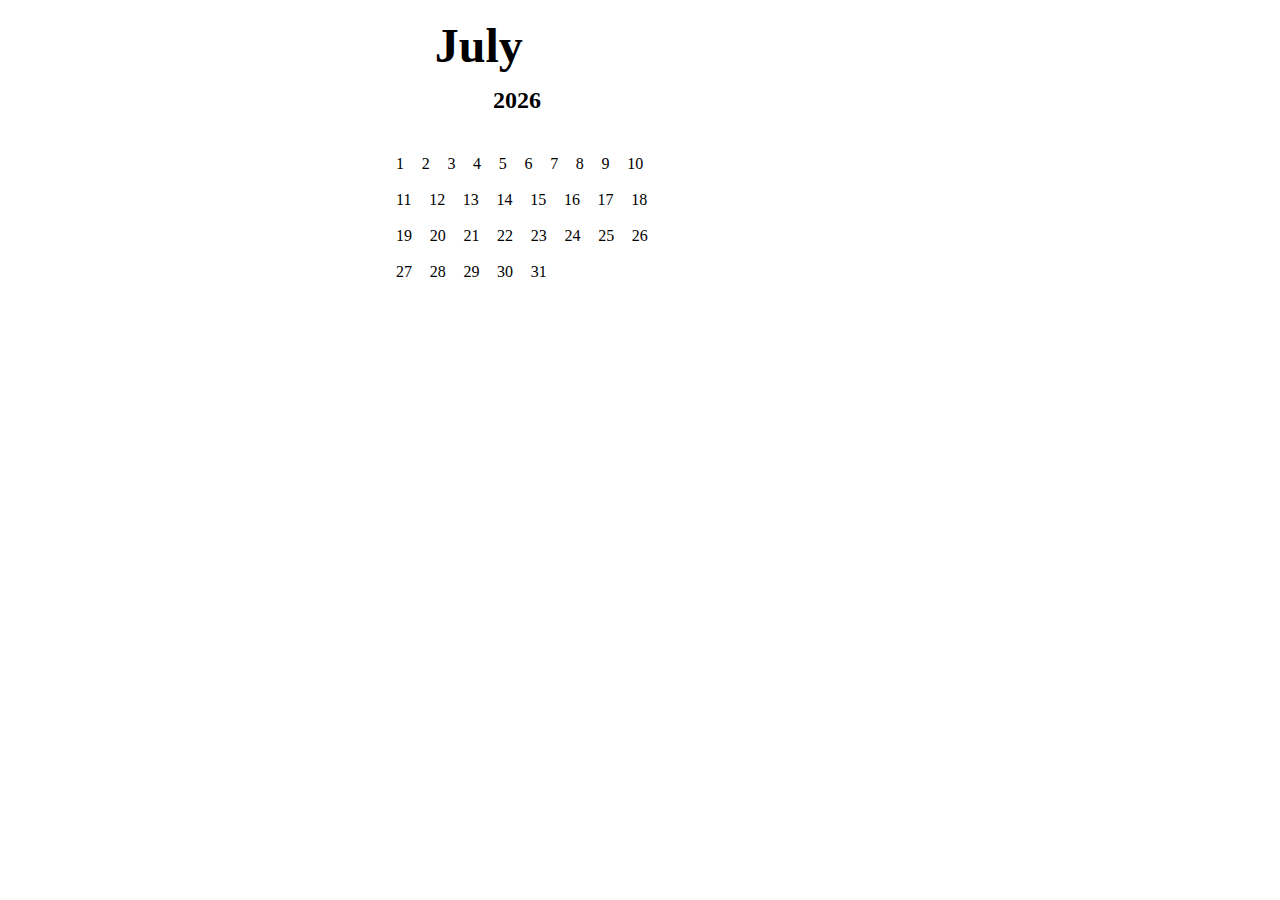
==== commit 93539589: "Add files via upload" ====
--- a/Index.html
+++ b/Index.html
@@ -1,559 +1,548 @@
-<! !DOCTYPE html>
-    <meta name="viewport" content="width=device-width, initial-scale=1.0">
-    <link rel="stylesheet" href="Calendar.css">
-
-    <body onload="javascript:myFunction(); startTime()">
-        <div id="calBG">
-            <div id="everything">
-                <div id="monthYear">
-                    <div id="month"></div>
-                    <div id="year"></div>
-                </div> <br><br><br><br><br><br><br><br>
-                <div id="cal">
-                    <div id="january">
-                        <div class="block1">
-                            <div class="day" id="jan1">1</div>
-                            <div class="day" id="jan2">2</div>
-                            <div class="day" id="jan3">3</div>
-                            <div class="day" id="jan4">4</div>
-                            <div class="day" id="jan4">5</div>
-                            <div class="day" id="jan6">6</div>
-                            <div class="day" id="jan7">7</div>
-                            <div class="day" id="jan8">8</div>
-                            <div class="day" id="jan9">9</div>
-                            <div class="day" id="jan10">10</div>
-                        </div>
-                        <br><br><br>
-                        <div class="block2">
-                            <div class="day" id="jan11">11</div>
-                            <div class="day" id="jan12">12</div>
-                            <div class="day" id="jan13">13</div>
-                            <div class="day" id="jan14">14</div>
-                            <div class="day" id="jan15">15</div>
-                            <div class="day" id="jan16">16</div>
-                            <div class="day" id="jan17">17</div>
-                        </div>
-                        <br><br><br>
-                        <div class="block2">
-                            <div class="day" id="jan18">18</div>
-                            <div class="day" id="jan19">19</div>
-                            <div class="day" id="jan20">20</div>
-                            <div class="day" id="jan21">21</div>
-                            <div class="day" id="jan22">22</div>
-                            <div class="day" id="jan23">23</div>
-                            <div class="day" id="jan24">24</div>
-                            <div class="day" id="jan25">25</div>
-                            <div class="day" id="jan26">26</div>
-                        </div>
-                        <br><br><br>
-                        <div class="block3">
-                            <div class="day" id="jan27">27</div>
-                            <div class="day" id="jan28">28</div>
-                            <div class="day" id="jan29">29</div>
-                            <div class="day" id="jan30">30</div>
-                            <div class="day" id="jan31">31</div>
-                        </div>
-                    </div>
-
-                    <div id="february">
-                        <div class="block1">
-                            <div class="day" id="feb1">1</div>
-                            <div class="day" id="feb2">2</div>
-                            <div class="day" id="feb3">3</div>
-                            <div class="day" id="feb4">4</div>
-                            <div class="day" id="feb4">5</div>
-                            <div class="day" id="feb6">6</div>
-                            <div class="day" id="feb7">7</div>
-                            <div class="day" id="feb8">8</div>
-                            <div class="day" id="feb9">9</div>
-                            <div class="day" id="feb10">10</div>
-                        </div>
-                        <br><br><br>
-                        <div class="block2">
-                            <div class="day" id="feb11">11</div>
-                            <div class="day" id="feb12">12</div>
-                            <div class="day" id="feb13">13</div>
-                            <div class="day" id="feb14">14</div>
-                            <div class="day" id="feb15">15</div>
-                            <div class="day" id="feb16">16</div>
-                            <div class="day" id="feb17">17</div>
-                        </div>
-                        <br><br><br>
-                        <div class="block2">
-                            <div class="day" id="feb18">18</div>
-                            <div class="day" id="feb19">19</div>
-                            <div class="day" id="feb20">20</div>
-                            <div class="day" id="feb21">21</div>
-                            <div class="day" id="feb22">22</div>
-                            <div class="day" id="feb23">23</div>
-                            <div class="day" id="feb24">24</div>
-                            <div class="day" id="feb25">25</div>
-                        </div>
-                        <br><br><br>
-                        <div class="block3">
-                            <div class="day" id="feb26">26</div>
-                            <div class="day" id="feb27">27</div>
-                            <div class="day" id="feb28">28</div>
-                            <!--Feb 29-->
-                            <div class="day" id="feb29">29</div>
-                            <!--Feb 29-->
-                        </div>
-                    </div>
-
-                    <div id="march">
-                        <div class="block1">
-                            <div class="day" id="mar1">1</div>
-                            <div class="day" id="mar2">2</div>
-                            <div class="day" id="mar3">3</div>
-                            <div class="day" id="mar4">4</div>
-                            <div class="day" id="mar4">5</div>
-                            <div class="day" id="mar6">6</div>
-                            <div class="day" id="mar7">7</div>
-                            <div class="day" id="mar8">8</div>
-                            <div class="day" id="mar9">9</div>
-                            <div class="day" id="mar10">10</div>
-                        </div>
-                        <br><br><br>
-                        <div class="block2">
-                            <div class="day" id="mar11">11</div>
-                            <div class="day" id="mar12">12</div>
-                            <div class="day" id="mar13">13</div>
-                            <div class="day" id="mar14">14</div>
-                            <div class="day" id="mar15">15</div>
-                            <div class="day" id="mar16">16</div>
-                            <div class="day" id="mar17">17</div>
-                        </div>
-                        <br><br><br>
-                        <div class="block2">
-                            <div class="day" id="mar18">18</div>
-                            <div class="day" id="mar19">19</div>
-                            <div class="day" id="mar20">20</div>
-                            <div class="day" id="mar21">21</div>
-                            <div class="day" id="mar22">22</div>
-                            <div class="day" id="mar23">23</div>
-                            <div class="day" id="mar24">24</div>
-                            <div class="day" id="mar25">25</div>
-                        </div>
-                        <br><br><br>
-                        <div class="block3">
-                            <div class="day" id="mar26">26</div>
-                            <div class="day" id="mar27">27</div>
-                            <div class="day" id="mar28">28</div>
-                            <div class="day" id="mar29">29</div>
-                            <div class="day" id="mar30">30</div>
-                            <div class="day" id="mar31">31</div>
-                        </div>
-                    </div>
-
-                    <div id="april">
-                        <div class="block1">
-                            <div class="day" id="apr1">1</div>
-                            <div class="day" id="apr2">2</div>
-                            <div class="day" id="apr3">3</div>
-                            <div class="day" id="apr4">4</div>
-                            <div class="day" id="apr4">5</div>
-                            <div class="day" id="apr6">6</div>
-                            <div class="day" id="apr7">7</div>
-                            <div class="day" id="apr8">8</div>
-                            <div class="day" id="apr9">9</div>
-                            <div class="day" id="apr10">10</div>
-                        </div>
-                        <br><br><br>
-                        <div class="block2">
-                            <div class="day" id="apr11">11</div>
-                            <div class="day" id="apr12">12</div>
-                            <div class="day" id="apr13">13</div>
-                            <div class="day" id="apr14">14</div>
-                            <div class="day" id="apr15">15</div>
-                            <div class="day" id="apr16">16</div>
-                            <div class="day" id="apr17">17</div>
-                        </div>
-                        <br><br><br>
-                        <div class="block2">
-                            <div class="day" id="apr18">18</div>
-                            <div class="day" id="apr19">19</div>
-                            <div class="day" id="apr20">20</div>
-                            <div class="day" id="apr21">21</div>
-                            <div class="day" id="apr22">22</div>
-                            <div class="day" id="apr23">23</div>
-                            <div class="day" id="apr24">24</div>
-                            <div class="day" id="apr25">25</div>
-                        </div>
-                        <br><br><br>
-                        <div class="block3">
-                            <div class="day" id="apr26">26</div>
-                            <div class="day" id="apr27">27</div>
-                            <div class="day" id="apr28">28</div>
-                            <div class="day" id="apr29">29</div>
-                            <div class="day" id="apr30">30</div>
-                        </div>
-                    </div>
-
-                    <div id="may">
-                        <div class="block1">
-                            <div class="day" id="may1">1</div>
-                            <div class="day" id="may2">2</div>
-                            <div class="day" id="may3">3</div>
-                            <div class="day" id="may4">4</div>
-                            <div class="day" id="may4">5</div>
-                            <div class="day" id="may6">6</div>
-                            <div class="day" id="may7">7</div>
-                            <div class="day" id="may8">8</div>
-                            <div class="day" id="may9">9</div>
-                            <div class="day" id="may10">10</div>
-                        </div>
-                        <br><br><br>
-                        <div class="block2">
-                            <div class="day" id="may11">11</div>
-                            <div class="day" id="may12">12</div>
-                            <div class="day" id="may13">13</div>
-                            <div class="day" id="may14">14</div>
-                            <div class="day" id="may15">15</div>
-                            <div class="day" id="may16">16</div>
-                            <div class="day" id="may17">17</div>
-                        </div>
-                        <br><br><br>
-                        <div class="block2">
-                            <div class="day" id="may18">18</div>
-                            <div class="day" id="may19">19</div>
-                            <div class="day" id="may20">20</div>
-                            <div class="day" id="may21">21</div>
-                            <div class="day" id="may22">22</div>
-                            <div class="day" id="may23">23</div>
-                            <div class="day" id="may24">24</div>
-                            <div class="day" id="may25">25</div>
-                        </div>
-                        <br><br><br>
-                        <div class="block3">
-                            <div class="day" id="may26">26</div>
-                            <div class="day" id="may27">27</div>
-                            <div class="day" id="may28">28</div>
-                            <div class="day" id="may29">29</div>
-                            <div class="day" id="may30">30</div>
-                            <div class="day" id="may31">31</div>
-                        </div>
-                    </div>
-
-                    <div id="june">
-                        <div class="block1">
-                            <div class="day" id="jun1">1</div>
-                            <div class="day" id="jun2">2</div>
-                            <div class="day" id="jun3">3</div>
-                            <div class="day" id="jun4">4</div>
-                            <div class="day" id="jun4">5</div>
-                            <div class="day" id="jun6">6</div>
-                            <div class="day" id="jun7">7</div>
-                            <div class="day" id="jun8">8</div>
-                            <div class="day" id="jun9">9</div>
-                            <div class="day" id="jun10">10</div>
-                        </div>
-                        <br><br><br>
-                        <div class="block2">
-                            <div class="day" id="jun11">11</div>
-                            <div class="day" id="jun12">12</div>
-                            <div class="day" id="jun13">13</div>
-                            <div class="day" id="jun14">14</div>
-                            <div class="day" id="jun15">15</div>
-                            <div class="day" id="jun16">16</div>
-                            <div class="day" id="jun17">17</div>
-                        </div>
-                        <br><br><br>
-                        <div class="block2">
-                            <div class="day" id="jun18">18</div>
-                            <div class="day" id="jun19">19</div>
-                            <div class="day" id="jun20">20</div>
-                            <div class="day" id="jun21">21</div>
-                            <div class="day" id="jun22">22</div>
-                            <div class="day" id="jun23">23</div>
-                            <div class="day" id="jun24">24</div>
-                            <div class="day" id="jun25">25</div>
-                        </div>
-                        <br><br><br>
-                        <div class="block3">
-                            <div class="day" id="jun26">26</div>
-                            <div class="day" id="jun27">27</div>
-                            <div class="day" id="jun28">28</div>
-                            <div class="day" id="jun29">29</div>
-                            <div class="day" id="jun30">30</div>
-                        </div>
-                    </div>
-
-                    <div id="july">
-                        <div class="block1">
-                            <div class="day" id="jul1">1</div>
-                            <div class="day" id="jul2">2</div>
-                            <div class="day" id="jul3">3</div>
-                            <div class="day" id="jul4">4</div>
-                            <div class="day" id="jul4">5</div>
-                            <div class="day" id="jul6">6</div>
-                            <div class="day" id="jul7">7</div>
-                            <div class="day" id="jul8">8</div>
-                            <div class="day" id="jul9">9</div>
-                            <div class="day" id="jul10">10</div>
-                        </div>
-                        <br><br><br>
-                        <div class="block2">
-                            <div class="day" id="jul11">11</div>
-                            <div class="day" id="jul12">12</div>
-                            <div class="day" id="jul13">13</div>
-                            <div class="day" id="jul14">14</div>
-                            <div class="day" id="jul15">15</div>
-                            <div class="day" id="jul16">16</div>
-                            <div class="day" id="jul17">17</div>
-                        </div>
-                        <br><br><br>
-                        <div class="block2">
-                            <div class="day" id="jul18">18</div>
-                            <div class="day" id="jul19">19</div>
-                            <div class="day" id="jul20">20</div>
-                            <div class="day" id="jul21">21</div>
-                            <div class="day" id="jul22">22</div>
-                            <div class="day" id="jul23">23</div>
-                            <div class="day" id="jul24">24</div>
-                            <div class="day" id="jul25">25</div>
-                        </div>
-                        <br><br><br>
-                        <div class="block3">
-                            <div class="day" id="jul26">26</div>
-                            <div class="day" id="jul27">27</div>
-                            <div class="day" id="jul28">28</div>
-                            <div class="day" id="jul29">29</div>
-                            <div class="day" id="jul30">30</div>
-                            <div class="day" id="jul31">31</div>
-                        </div>
-                    </div>
-
-                    <div id="august">
-                        <div id="aug">
-                            <div class="block1">
-                                <div class="day" id="aug1">1</div>
-                                <div class="day" id="aug2">2</div>
-                                <div class="day" id="aug3">3</div>
-                                <div class="day" id="aug4">4</div>
-                                <div class="day" id="aug5">5</div>
-                                <div class="day" id="aug6">6</div>
-                                <div class="day" id="aug7">7</div>
-                                <div class="day" id="aug8">8</div>
-                                <div class="day" id="aug9">9</div>
-                                <div class="day" id="aug10">10</div>
-                            </div>
-                            <br><br><br>
-                            <div class="block2">
-                                <div class="day" id="aug11">11</div>
-                                <div class="day" id="aug12">12</div>
-                                <div class="day" id="aug13">13</div>
-                                <div class="day" id="aug14">14</div>
-                                <div class="day" id="aug15">15</div>
-                                <div class="day" id="aug16">16</div>
-                                <div class="day" id="aug17">17</div>
-                            </div>
-                        </div>
-                        <br><br><br>
-                        <div class="block2">
-                            <div class="day" id="aug18">18</div>
-                            <div class="day" id="aug19">19</div>
-                            <div class="day" id="aug20">20</div>
-                            <div class="day" id="aug21">21</div>
-                            <div class="day" id="aug22">22</div>
-                            <div class="day" id="aug23">23</div>
-                            <div class="day" id="aug24">24</div>
-                            <div class="day" id="aug25">25</div>
-
-                        </div>
-                        <br><br><br>
-                        <div class="block3">
-                            <div class="day" id="aug26">26</div>
-                            <div class="day" id="aug27">27</div>
-                            <div class="day" id="aug28">28</div>
-                            <div class="day" id="aug29">29</div>
-                            <div class="day" id="aug30">30</div>
-                            <div class="day" id="aug31">31</div>
-                        </div>
-                    </div>
-
-
-                    <div id="september">
-                        <div class="block1">
-                            <div class="day" id="sep1">1</div>
-                            <div class="day" id="sep2">2</div>
-                            <div class="day" id="sep3">3</div>
-                            <div class="day" id="sep4">4</div>
-                            <div class="day" id="sep5">5</div>
-                            <div class="day" id="sep6">6</div>
-                            <div class="day" id="sep7">7</div>
-                            <div class="day" id="sep8">8</div>
-                            <div class="day" id="sep9">9</div>
-                            <div class="day" id="sep10">10</div>
-                        </div>
-                        <br><br><br>
-                        <div class="block2">
-                            <div class="day" id="sep11">11</div>
-                            <div class="day" id="sep12">12</div>
-                            <div class="day" id="sep13">13</div>
-                            <div class="day" id="sep14">14</div>
-                            <div class="day" id="sep15">15</div>
-                            <div class="day" id="sep16">16</div>
-                            <div class="day" id="sep17">17</div>
-                        </div>
-                        <br><br><br>
-                        <div class="block2">
-                            <div class="day" id="sep18">18</div>
-                            <div class="day" id="sep19">19</div>
-                            <div class="day" id="sep20">20</div>
-                            <div class="day" id="sep21">21</div>
-                            <div class="day" id="sep22">22</div>
-                            <div class="day" id="sep23">23</div>
-                            <div class="day" id="sep24">24</div>
-                            <div class="day" id="sep25">25</div>
-                            <div class="day" id="sep26">26</div>
-                        </div>
-                        <br><br><br>
-                        <div class="block3">
-                            <div class="day" id="sep27">27</div>
-                            <div class="day" id="sep28">28</div>
-                            <div class="day" id="sep29">29</div>
-                            <div class="day" id="sep30">30</div>
-                        </div>
-                    </div>
-
-                    <div id="october">
-                        <div class="block1">
-                            <div class="day" id="oct1">1</div>
-                            <div class="day" id="oct2">2</div>
-                            <div class="day" id="oct3">3</div>
-                            <div class="day" id="oct4">4</div>
-                            <div class="day" id="oct5">5</div>
-                            <div class="day" id="oct6">6</div>
-                            <div class="day" id="oct7">7</div>
-                            <div class="day" id="oct8">8</div>
-                            <div class="day" id="oct9">9</div>
-                            <div class="day" id="oct10">10</div>
-                        </div>
-                        <br><br><br>
-                        <div class="block2">
-                            <div class="day" id="oct11">11</div>
-                            <div class="day" id="oct12">12</div>
-                            <div class="day" id="oct13">13</div>
-                            <div class="day" id="oct14">14</div>
-                            <div class="day" id="oct15">15</div>
-                            <div class="day" id="oct16">16</div>
-                            <div class="day" id="oct17">17</div>
-                        </div>
-                        <br><br><br>
-                        <div class="block2">
-                            <div class="day" id="oct18">18</div>
-                            <div class="day" id="oct19">19</div>
-                            <div class="day" id="oct20">20</div>
-                            <div class="day" id="oct21">21</div>
-                            <div class="day" id="oct22">22</div>
-                            <div class="day" id="oct23">23</div>
-                            <div class="day" id="oct24">24</div>
-                            <div class="day" id="oct25">25</div>
-                        </div>
-                        <br><br><br>
-                        <div class="block3">
-                            <div class="day" id="oct26">26</div>
-                            <div class="day" id="oct27">27</div>
-                            <div class="day" id="oct28">28</div>
-                            <div class="day" id="oct29">29</div>
-                            <div class="day" id="oct30">30</div>
-                            <div class="day" id="oct31">31</div>
-                        </div>
-                    </div>
-
-                    <div id="november">
-                        <div class="block1">
-                            <div class="day" id="nov1">1</div>
-                            <div class="day" id="nov2">2</div>
-                            <div class="day" id="nov3">3</div>
-                            <div class="day" id="nov4">4</div>
-                            <div class="day" id="nov5">5</div>
-                            <div class="day" id="nov6">6</div>
-                            <div class="day" id="nov7">7</div>
-                            <div class="day" id="nov8">8</div>
-                            <div class="day" id="nov9">9</div>
-                            <div class="day" id="nov10">10</div>
-                        </div>
-                        <br><br><br>
-                        <div class="block2">
-                            <div class="day" id="nov11">11</div>
-                            <div class="day" id="nov12">12</div>
-                            <div class="day" id="nov13">13</div>
-                            <div class="day" id="nov14">14</div>
-                            <div class="day" id="nov15">15</div>
-                            <div class="day" id="nov16">16</div>
-                            <div class="day" id="nov17">17</div>
-                        </div>
-                        <br><br><br>
-                        <div class="block2">
-                            <div class="day" id="nov18">18</div>
-                            <div class="day" id="nov19">19</div>
-                            <div class="day" id="nov20">20</div>
-                            <div class="day" id="nov21">21</div>
-                            <div class="day" id="nov22">22</div>
-                            <div class="day" id="nov23">23</div>
-                            <div class="day" id="nov24">24</div>
-                            <div class="day" id="nov25">25</div>
-                        </div>
-                        <br><br><br>
-                        <div class="block3">
-                            <div class="day" id="nov26">26</div>
-                            <div class="day" id="nov27">27</div>
-                            <div class="day" id="nov28">28</div>
-                            <div class="day" id="nov29">29</div>
-                            <div class="day" id="nov30">30</div>
-                        </div>
-                    </div>
-
-                    <div id="december">
-                        <div class="block1">
-                            <div class="day" id="dec1">1</div>
-                            <div class="day" id="dec2">2</div>
-                            <div class="day" id="dec3">3</div>
-                            <div class="day" id="dec4">4</div>
-                            <div class="day" id="dec4">5</div>
-                            <div class="day" id="dec6">6</div>
-                            <div class="day" id="dec7">7</div>
-                            <div class="day" id="dec8">8</div>
-                            <div class="day" id="dec9">9</div>
-                            <div class="day" id="dec10">10</div>
-                        </div>
-                        <br><br><br>
-                        <div class="block2">
-                            <div class="day" id="dec11">11</div>
-                            <div class="day" id="dec12">12</div>
-                            <div class="day" id="dec13">13</div>
-                            <div class="day" id="dec14">14</div>
-                            <div class="day" id="dec15">15</div>
-                            <div class="day" id="dec16">16</div>
-                            <div class="day" id="dec17">17</div>
-                        </div>
-                        <br><br><br>
-                        <div class="block2">
-                            <div class="day" id="dec18">18</div>
-                            <div class="day" id="dec19">19</div>
-                            <div class="day" id="dec20">20</div>
-                            <div class="day" id="dec21">21</div>
-                            <div class="day" id="dec22">22</div>
-                            <div class="day" id="dec23">23</div>
-                            <div class="day" id="dec24">24</div>
-                            <div class="day" id="dec25">25</div>
-                        </div>
-                        <br><br><br>
-                        <div class="block3">
-                            <div class="day" id="dec26">26</div>
-                            <div class="day" id="dec27">27</div>
-                            <div class="day" id="dec28">28</div>
-                            <div class="day" id="dec29">29</div>
-                            <div class="day" id="dec30">30</div>
-                            <div class="day" id="dec31">31</div>
-                        </div>
-                    </div>
-                </div>
-            </div><br><br>
-            <div id="txt"></div>
-        </div>
-
-
-    </body>
-    <script src="Calendar.js"></script>+<link rel="stylesheet" href="Calendar.css">
+
+<body onload="javascript:myFunction()">
+    <div id="cal">
+        <div id="month"></div>
+        <div id="year"></div> <br><br>
+
+        <div id="january">
+            <div class="block1">
+                <div class="day" id="jan1">1</div>
+                <div class="day" id="jan2">2</div>
+                <div class="day" id="day3">3</div>
+                <div class="day" id="day4">4</div>
+                <div class="day" id="day4">5</div>
+                <div class="day" id="day6">6</div>
+                <div class="day" id="day7">7</div>
+                <div class="day" id="day8">8</div>
+                <div class="day" id="day9">9</div>
+                <div class="day" id="day10">10</div>
+            </div>
+            <br><br>
+            <div class="block2">
+                <div class="day" id="day11">11</div>
+                <div class="day" id="day12">12</div>
+                <div class="day" id="day13">13</div>
+                <div class="day" id="day14">14</div>
+                <div class="day" id="day15">15</div>
+                <div class="day" id="day16">16</div>
+                <div class="day" id="day17">17</div>
+                <div class="day" id="day18">18</div>
+            </div>
+            <br><br>
+            <div class="block2">
+                <div class="day" id="day19">19</div>
+                <div class="day" id="day20">20</div>
+                <div class="day" id="day21">21</div>
+                <div class="day" id="day22">22</div>
+                <div class="day" id="day23">23</div>
+                <div class="day" id="day24">24</div>
+                <div class="day" id="day25">25</div>
+                <div class="day" id="day26">26</div>
+            </div>
+            <br><br>
+            <div class="block3">
+                <div class="day" id="day27">27</div>
+                <div class="day" id="day28">28</div>
+                <div class="day" id="day29">29</div>
+                <div class="day" id="day30">30</div>
+                <div class="day" id="day31">31</div>
+            </div>
+        </div>
+
+        <div id="february">
+            <div class="block1">
+                <div class="day" id="day1">1</div>
+                <div class="day" id="day2">2</div>
+                <div class="day" id="day3">3</div>
+                <div class="day" id="day4">4</div>
+                <div class="day" id="day4">5</div>
+                <div class="day" id="day6">6</div>
+                <div class="day" id="day7">7</div>
+                <div class="day" id="day8">8</div>
+                <div class="day" id="day9">9</div>
+                <div class="day" id="day10">10</div>
+            </div>
+            <br><br>
+            <div class="block2">
+                <div class="day" id="day11">11</div>
+                <div class="day" id="day12">12</div>
+                <div class="day" id="day13">13</div>
+                <div class="day" id="day14">14</div>
+                <div class="day" id="day15">15</div>
+                <div class="day" id="day16">16</div>
+                <div class="day" id="day17">17</div>
+                <div class="day" id="day18">18</div>
+            </div>
+            <br><br>
+            <div class="block2">
+                <div class="day" id="day19">19</div>
+                <div class="day" id="day20">20</div>
+                <div class="day" id="day21">21</div>
+                <div class="day" id="day22">22</div>
+                <div class="day" id="day23">23</div>
+                <div class="day" id="day24">24</div>
+                <div class="day" id="day25">25</div>
+                <div class="day" id="day26">26</div>
+            </div>
+            <br><br>
+            <div class="block3">
+                <div class="day" id="day27">27</div>
+                <div class="day" id="day28">28</div>
+                <div class="day" id="day29">29</div>
+                <div class="day" id="day30">30</div>
+                <div class="day" id="day31">31</div>
+            </div>
+        </div>
+
+        <div id="march">
+            <div class="block1">
+                <div class="day" id="day1">1</div>
+                <div class="day" id="day2">2</div>
+                <div class="day" id="day3">3</div>
+                <div class="day" id="day4">4</div>
+                <div class="day" id="day4">5</div>
+                <div class="day" id="day6">6</div>
+                <div class="day" id="day7">7</div>
+                <div class="day" id="day8">8</div>
+                <div class="day" id="day9">9</div>
+                <div class="day" id="day10">10</div>
+            </div>
+            <br><br>
+            <div class="block2">
+                <div class="day" id="day11">11</div>
+                <div class="day" id="day12">12</div>
+                <div class="day" id="day13">13</div>
+                <div class="day" id="day14">14</div>
+                <div class="day" id="day15">15</div>
+                <div class="day" id="day16">16</div>
+                <div class="day" id="day17">17</div>
+                <div class="day" id="day18">18</div>
+            </div>
+            <br><br>
+            <div class="block2">
+                <div class="day" id="day19">19</div>
+                <div class="day" id="day20">20</div>
+                <div class="day" id="day21">21</div>
+                <div class="day" id="day22">22</div>
+                <div class="day" id="day23">23</div>
+                <div class="day" id="day24">24</div>
+                <div class="day" id="day25">25</div>
+                <div class="day" id="day26">26</div>
+            </div>
+            <br><br>
+            <div class="block3">
+                <div class="day" id="day27">27</div>
+                <div class="day" id="day28">28</div>
+                <div class="day" id="day29">29</div>
+                <div class="day" id="day30">30</div>
+                <div class="day" id="day31">31</div>
+            </div>
+        </div>
+
+        <div id="april">
+            <div class="block1">
+                <div class="day" id="day1">1</div>
+                <div class="day" id="day2">2</div>
+                <div class="day" id="day3">3</div>
+                <div class="day" id="day4">4</div>
+                <div class="day" id="day4">5</div>
+                <div class="day" id="day6">6</div>
+                <div class="day" id="day7">7</div>
+                <div class="day" id="day8">8</div>
+                <div class="day" id="day9">9</div>
+                <div class="day" id="day10">10</div>
+            </div>
+            <br><br>
+            <div class="block2">
+                <div class="day" id="day11">11</div>
+                <div class="day" id="day12">12</div>
+                <div class="day" id="day13">13</div>
+                <div class="day" id="day14">14</div>
+                <div class="day" id="day15">15</div>
+                <div class="day" id="day16">16</div>
+                <div class="day" id="day17">17</div>
+                <div class="day" id="day18">18</div>
+            </div>
+            <br><br>
+            <div class="block2">
+                <div class="day" id="day19">19</div>
+                <div class="day" id="day20">20</div>
+                <div class="day" id="day21">21</div>
+                <div class="day" id="day22">22</div>
+                <div class="day" id="day23">23</div>
+                <div class="day" id="day24">24</div>
+                <div class="day" id="day25">25</div>
+                <div class="day" id="day26">26</div>
+            </div>
+            <br><br>
+            <div class="block3">
+                <div class="day" id="day27">27</div>
+                <div class="day" id="day28">28</div>
+                <div class="day" id="day29">29</div>
+                <div class="day" id="day30">30</div>
+                <div class="day" id="day31">31</div>
+            </div>
+        </div>
+
+        <div id="may">
+            <div class="block1">
+                <div class="day" id="day1">1</div>
+                <div class="day" id="day2">2</div>
+                <div class="day" id="day3">3</div>
+                <div class="day" id="day4">4</div>
+                <div class="day" id="day4">5</div>
+                <div class="day" id="day6">6</div>
+                <div class="day" id="day7">7</div>
+                <div class="day" id="day8">8</div>
+                <div class="day" id="day9">9</div>
+                <div class="day" id="day10">10</div>
+            </div>
+            <br><br>
+            <div class="block2">
+                <div class="day" id="day11">11</div>
+                <div class="day" id="day12">12</div>
+                <div class="day" id="day13">13</div>
+                <div class="day" id="day14">14</div>
+                <div class="day" id="day15">15</div>
+                <div class="day" id="day16">16</div>
+                <div class="day" id="day17">17</div>
+                <div class="day" id="day18">18</div>
+            </div>
+            <br><br>
+            <div class="block2">
+                <div class="day" id="day19">19</div>
+                <div class="day" id="day20">20</div>
+                <div class="day" id="day21">21</div>
+                <div class="day" id="day22">22</div>
+                <div class="day" id="day23">23</div>
+                <div class="day" id="day24">24</div>
+                <div class="day" id="day25">25</div>
+                <div class="day" id="day26">26</div>
+            </div>
+            <br><br>
+            <div class="block3">
+                <div class="day" id="day27">27</div>
+                <div class="day" id="day28">28</div>
+                <div class="day" id="day29">29</div>
+                <div class="day" id="day30">30</div>
+                <div class="day" id="day31">31</div>
+            </div>
+        </div>
+
+        <div id="june">
+            <div class="block1">
+                <div class="day" id="day1">1</div>
+                <div class="day" id="day2">2</div>
+                <div class="day" id="day3">3</div>
+                <div class="day" id="day4">4</div>
+                <div class="day" id="day4">5</div>
+                <div class="day" id="day6">6</div>
+                <div class="day" id="day7">7</div>
+                <div class="day" id="day8">8</div>
+                <div class="day" id="day9">9</div>
+                <div class="day" id="day10">10</div>
+            </div>
+            <br><br>
+            <div class="block2">
+                <div class="day" id="day11">11</div>
+                <div class="day" id="day12">12</div>
+                <div class="day" id="day13">13</div>
+                <div class="day" id="day14">14</div>
+                <div class="day" id="day15">15</div>
+                <div class="day" id="day16">16</div>
+                <div class="day" id="day17">17</div>
+                <div class="day" id="day18">18</div>
+            </div>
+            <br><br>
+            <div class="block2">
+                <div class="day" id="day19">19</div>
+                <div class="day" id="day20">20</div>
+                <div class="day" id="day21">21</div>
+                <div class="day" id="day22">22</div>
+                <div class="day" id="day23">23</div>
+                <div class="day" id="day24">24</div>
+                <div class="day" id="day25">25</div>
+                <div class="day" id="day26">26</div>
+            </div>
+            <br><br>
+            <div class="block3">
+                <div class="day" id="day27">27</div>
+                <div class="day" id="day28">28</div>
+                <div class="day" id="day29">29</div>
+                <div class="day" id="day30">30</div>
+                <div class="day" id="day31">31</div>
+            </div>
+        </div>
+
+        <div id="july">
+            <div class="block1">
+                <div class="day" id="day1">1</div>
+                <div class="day" id="day2">2</div>
+                <div class="day" id="day3">3</div>
+                <div class="day" id="day4">4</div>
+                <div class="day" id="day4">5</div>
+                <div class="day" id="day6">6</div>
+                <div class="day" id="day7">7</div>
+                <div class="day" id="day8">8</div>
+                <div class="day" id="day9">9</div>
+                <div class="day" id="day10">10</div>
+            </div>
+            <br><br>
+            <div class="block2">
+                <div class="day" id="day11">11</div>
+                <div class="day" id="day12">12</div>
+                <div class="day" id="day13">13</div>
+                <div class="day" id="day14">14</div>
+                <div class="day" id="day15">15</div>
+                <div class="day" id="day16">16</div>
+                <div class="day" id="day17">17</div>
+                <div class="day" id="day18">18</div>
+            </div>
+            <br><br>
+            <div class="block2">
+                <div class="day" id="day19">19</div>
+                <div class="day" id="day20">20</div>
+                <div class="day" id="day21">21</div>
+                <div class="day" id="day22">22</div>
+                <div class="day" id="day23">23</div>
+                <div class="day" id="day24">24</div>
+                <div class="day" id="day25">25</div>
+                <div class="day" id="day26">26</div>
+            </div>
+            <br><br>
+            <div class="block3">
+                <div class="day" id="day27">27</div>
+                <div class="day" id="day28">28</div>
+                <div class="day" id="day29">29</div>
+                <div class="day" id="day30">30</div>
+                <div class="day" id="day31">31</div>
+            </div>
+        </div>
+
+        <div id="august">
+            <div class="block1">
+                <div class="day">1</div>
+                <div class="day">2</div>
+                <div class="day">3</div>
+                <div class="day">4</div>
+                <div class="day">5</div>
+                <div class="day">6</div>
+                <div class="day">7</div>
+                <div class="day">8</div>
+                <div class="day">9</div>
+                <div class="day">10</div>
+            </div>
+            <br><br>
+            <div class="block2">
+                <div class="day">11</div>
+                <div class="day">12</div>
+                <div class="day">13</div>
+                <div class="day" id="aug14">14</div>
+                <div class="day" id="aug15">15</div>
+                <div class="day">16</div>
+                <div class="day">17</div>
+                <div class="day">18</div>
+            </div>
+            <br><br>
+            <div class="block2">
+                <div class="day">19</div>
+                <div class="day">20</div>
+                <div class="day">21</div>
+                <div class="day">22</div>
+                <div class="day">23</div>
+                <div class="day">24</div>
+                <div class="day">25</div>
+                <div class="day">26</div>
+            </div>
+            <br><br>
+            <div class="block3">
+                <div class="day">27</div>
+                <div class="day">28</div>
+                <div class="day">29</div>
+                <div class="day">30</div>
+                <div class="day">31</div>
+            </div>
+        </div>
+
+        <div id="september">
+            <div class="block1">
+                <div class="day">1</div>
+                <div class="day">2</div>
+                <div class="day">3</div>
+                <div class="day">4</div>
+                <div class="day">5</div>
+                <div class="day">6</div>
+                <div class="day">7</div>
+                <div class="day">8</div>
+                <div class="day">9</div>
+                <div class="day">10</div>
+            </div>
+            <br><br>
+            <div class="block2">
+                <div class="day">11</div>
+                <div class="day">12</div>
+                <div class="day">13</div>
+                <div class="day">14</div>
+                <div class="day">15</div>
+                <div class="day">16</div>
+                <div class="day">17</div>
+                <div class="day">18</div>
+            </div>
+            <br><br>
+            <div class="block2">
+                <div class="day">19</div>
+                <div class="day">20</div>
+                <div class="day">21</div>
+                <div class="day">22</div>
+                <div class="day">23</div>
+                <div class="day">24</div>
+                <div class="day">25</div>
+                <div class="day">26</div>
+            </div>
+            <br><br>
+            <div class="block3">
+                <div class="day">27</div>
+                <div class="day">28</div>
+                <div class="day">29</div>
+                <div class="day">30</div>
+                <div class="day">31</div>
+            </div>
+        </div>
+
+        <div id="october">
+            <div class="block1">
+                <div class="day">1</div>
+                <div class="day">2</div>
+                <div class="day">3</div>
+                <div class="day">4</div>
+                <div class="day">5</div>
+                <div class="day">6</div>
+                <div class="day">7</div>
+                <div class="day">8</div>
+                <div class="day">9</div>
+                <div class="day">10</div>
+            </div>
+            <br><br>
+            <div class="block2">
+                <div class="day">11</div>
+                <div class="day">12</div>
+                <div class="day">13</div>
+                <div class="day">14</div>
+                <div class="day">15</div>
+                <div class="day">16</div>
+                <div class="day">17</div>
+                <div class="day">18</div>
+            </div>
+            <br><br>
+            <div class="block2">
+                <div class="day">19</div>
+                <div class="day">20</div>
+                <div class="day">21</div>
+                <div class="day">22</div>
+                <div class="day">23</div>
+                <div class="day">24</div>
+                <div class="day">25</div>
+                <div class="day">26</div>
+            </div>
+            <br><br>
+            <div class="block3">
+                <div class="day">27</div>
+                <div class="day">28</div>
+                <div class="day">29</div>
+                <div class="day">30</div>
+            </div>
+        </div>
+
+        <div id="november">
+            <div class="block1">
+                <div class="day">1</div>
+                <div class="day">2</div>
+                <div class="day">3</div>
+                <div class="day">4</div>
+                <div class="day">5</div>
+                <div class="day">6</div>
+                <div class="day">7</div>
+                <div class="day">8</div>
+                <div class="day">9</div>
+                <div class="day">10</div>
+            </div>
+            <br><br>
+            <div class="block2">
+                <div class="day">11</div>
+                <div class="day">12</div>
+                <div class="day">13</div>
+                <div class="day">14</div>
+                <div class="day">15</div>
+                <div class="day">16</div>
+                <div class="day">17</div>
+                <div class="day">18</div>
+            </div>
+            <br><br>
+            <div class="block2">
+                <div class="day">19</div>
+                <div class="day">20</div>
+                <div class="day">21</div>
+                <div class="day">22</div>
+                <div class="day">23</div>
+                <div class="day">24</div>
+                <div class="day">25</div>
+                <div class="day">26</div>
+            </div>
+            <br><br>
+            <div class="block3">
+                <div class="day">27</div>
+                <div class="day">28</div>
+                <div class="day">29</div>
+                <div class="day">30</div>
+                <div class="day">31</div>
+            </div>
+        </div>
+
+        <div id="december">
+            <div class="block1">
+                <div class="day" id="day1">1</div>
+                <div class="day" id="day2">2</div>
+                <div class="day" id="day3">3</div>
+                <div class="day" id="day4">4</div>
+                <div class="day" id="day4">5</div>
+                <div class="day" id="day6">6</div>
+                <div class="day" id="day7">7</div>
+                <div class="day" id="day8">8</div>
+                <div class="day" id="day9">9</div>
+                <div class="day" id="day10">10</div>
+            </div>
+            <br><br>
+            <div class="block2">
+                <div class="day" id="day11">11</div>
+                <div class="day" id="day12">12</div>
+                <div class="day" id="day13">13</div>
+                <div class="day" id="day14">14</div>
+                <div class="day" id="day15">15</div>
+                <div class="day" id="day16">16</div>
+                <div class="day" id="day17">17</div>
+                <div class="day" id="day18">18</div>
+            </div>
+            <br><br>
+            <div class="block2">
+                <div class="day" id="day19">19</div>
+                <div class="day" id="day20">20</div>
+                <div class="day" id="day21">21</div>
+                <div class="day" id="day22">22</div>
+                <div class="day" id="day23">23</div>
+                <div class="day" id="day24">24</div>
+                <div class="day" id="day25">25</div>
+                <div class="day" id="day26">26</div>
+            </div>
+            <br><br>
+            <div class="block3">
+                <div class="day" id="day27">27</div>
+                <div class="day" id="day28">28</div>
+                <div class="day" id="day29">29</div>
+                <div class="day" id="day30">30</div>
+                <div class="day" id="day31">31</div>
+            </div>
+        </div>
+
+</body>
+<script src="Calendar.js"></script>--- a/Calendar.css
+++ b/Calendar.css
@@ -1,44 +1,35 @@
-
+#month {
+padding: .2em;
+margin-left: 33%;
+}
 
 #year {
     padding: .2em;
+    margin-left: 38%;
     }
 
-.day {
+    .day {
         float: left;
-        padding-left: 1em;
-        text-align: center;
+        padding-left: 1%;
+        padding-right: 1%;
     }
 
-#cal {
-        text-align: center;
-        margin-left: 10%;
+    #one {
+       
     }
 
 #january, #february, #march, #april, #may, #june, #july, #august, #september, #october, #november, #december {
     display: none;
 }
 
-#calBG {
-    z-index: -1;
-    background-color: white;
-    height: 27em;
-    width: 22em;
-    z-index: 2;
-    margin-left: 33%;
-    margin-top: 5em;
+.block1 {
+    margin-left: 30%;
 }
 
-#monthYear {
-    text-align: center;
-    margin-top: 2em;
-    float: left;
-    margin-left: 33%;
+.block2 {
+    margin-left: 30%;
 }
 
-#txt {
-    z-index: 3;
-    text-align: center;
-}
-
-
+.block3 {
+    margin-left: 30%;
+}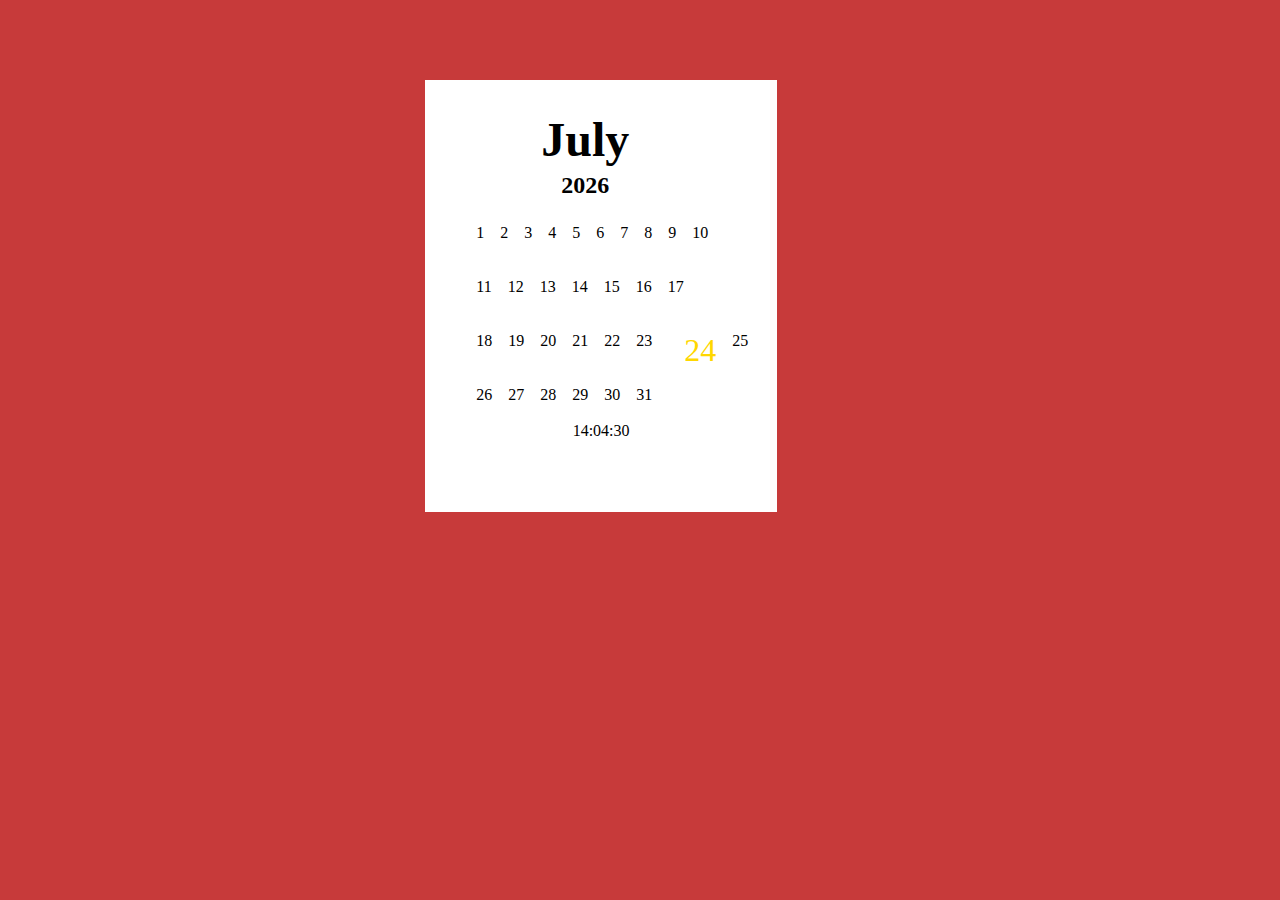
==== commit c43e9684: "Add files via upload" ====
--- a/Index.html
+++ b/Index.html
@@ -1,548 +1,559 @@
-<link rel="stylesheet" href="Calendar.css">
-
-<body onload="javascript:myFunction()">
-    <div id="cal">
-        <div id="month"></div>
-        <div id="year"></div> <br><br>
-
-        <div id="january">
-            <div class="block1">
-                <div class="day" id="jan1">1</div>
-                <div class="day" id="jan2">2</div>
-                <div class="day" id="day3">3</div>
-                <div class="day" id="day4">4</div>
-                <div class="day" id="day4">5</div>
-                <div class="day" id="day6">6</div>
-                <div class="day" id="day7">7</div>
-                <div class="day" id="day8">8</div>
-                <div class="day" id="day9">9</div>
-                <div class="day" id="day10">10</div>
-            </div>
-            <br><br>
-            <div class="block2">
-                <div class="day" id="day11">11</div>
-                <div class="day" id="day12">12</div>
-                <div class="day" id="day13">13</div>
-                <div class="day" id="day14">14</div>
-                <div class="day" id="day15">15</div>
-                <div class="day" id="day16">16</div>
-                <div class="day" id="day17">17</div>
-                <div class="day" id="day18">18</div>
-            </div>
-            <br><br>
-            <div class="block2">
-                <div class="day" id="day19">19</div>
-                <div class="day" id="day20">20</div>
-                <div class="day" id="day21">21</div>
-                <div class="day" id="day22">22</div>
-                <div class="day" id="day23">23</div>
-                <div class="day" id="day24">24</div>
-                <div class="day" id="day25">25</div>
-                <div class="day" id="day26">26</div>
-            </div>
-            <br><br>
-            <div class="block3">
-                <div class="day" id="day27">27</div>
-                <div class="day" id="day28">28</div>
-                <div class="day" id="day29">29</div>
-                <div class="day" id="day30">30</div>
-                <div class="day" id="day31">31</div>
-            </div>
+<! !DOCTYPE html>
+    <meta name="viewport" content="width=device-width, initial-scale=1.0">
+    <link rel="stylesheet" href="Calendar.css">
+
+    <body onload="javascript:myFunction(); startTime()">
+        <div id="calBG">
+            <div id="everything">
+                <div id="monthYear">
+                    <div id="month"></div>
+                    <div id="year"></div>
+                </div> <br><br><br><br><br><br><br><br>
+                <div id="cal">
+                    <div id="january">
+                        <div class="block1">
+                            <div class="day" id="jan1">1</div>
+                            <div class="day" id="jan2">2</div>
+                            <div class="day" id="jan3">3</div>
+                            <div class="day" id="jan4">4</div>
+                            <div class="day" id="jan4">5</div>
+                            <div class="day" id="jan6">6</div>
+                            <div class="day" id="jan7">7</div>
+                            <div class="day" id="jan8">8</div>
+                            <div class="day" id="jan9">9</div>
+                            <div class="day" id="jan10">10</div>
+                        </div>
+                        <br><br><br>
+                        <div class="block2">
+                            <div class="day" id="jan11">11</div>
+                            <div class="day" id="jan12">12</div>
+                            <div class="day" id="jan13">13</div>
+                            <div class="day" id="jan14">14</div>
+                            <div class="day" id="jan15">15</div>
+                            <div class="day" id="jan16">16</div>
+                            <div class="day" id="jan17">17</div>
+                        </div>
+                        <br><br><br>
+                        <div class="block2">
+                            <div class="day" id="jan18">18</div>
+                            <div class="day" id="jan19">19</div>
+                            <div class="day" id="jan20">20</div>
+                            <div class="day" id="jan21">21</div>
+                            <div class="day" id="jan22">22</div>
+                            <div class="day" id="jan23">23</div>
+                            <div class="day" id="jan24">24</div>
+                            <div class="day" id="jan25">25</div>
+                            <div class="day" id="jan26">26</div>
+                        </div>
+                        <br><br><br>
+                        <div class="block3">
+                            <div class="day" id="jan27">27</div>
+                            <div class="day" id="jan28">28</div>
+                            <div class="day" id="jan29">29</div>
+                            <div class="day" id="jan30">30</div>
+                            <div class="day" id="jan31">31</div>
+                        </div>
+                    </div>
+
+                    <div id="february">
+                        <div class="block1">
+                            <div class="day" id="feb1">1</div>
+                            <div class="day" id="feb2">2</div>
+                            <div class="day" id="feb3">3</div>
+                            <div class="day" id="feb4">4</div>
+                            <div class="day" id="feb4">5</div>
+                            <div class="day" id="feb6">6</div>
+                            <div class="day" id="feb7">7</div>
+                            <div class="day" id="feb8">8</div>
+                            <div class="day" id="feb9">9</div>
+                            <div class="day" id="feb10">10</div>
+                        </div>
+                        <br><br><br>
+                        <div class="block2">
+                            <div class="day" id="feb11">11</div>
+                            <div class="day" id="feb12">12</div>
+                            <div class="day" id="feb13">13</div>
+                            <div class="day" id="feb14">14</div>
+                            <div class="day" id="feb15">15</div>
+                            <div class="day" id="feb16">16</div>
+                            <div class="day" id="feb17">17</div>
+                        </div>
+                        <br><br><br>
+                        <div class="block2">
+                            <div class="day" id="feb18">18</div>
+                            <div class="day" id="feb19">19</div>
+                            <div class="day" id="feb20">20</div>
+                            <div class="day" id="feb21">21</div>
+                            <div class="day" id="feb22">22</div>
+                            <div class="day" id="feb23">23</div>
+                            <div class="day" id="feb24">24</div>
+                            <div class="day" id="feb25">25</div>
+                        </div>
+                        <br><br><br>
+                        <div class="block3">
+                            <div class="day" id="feb26">26</div>
+                            <div class="day" id="feb27">27</div>
+                            <div class="day" id="feb28">28</div>
+                            <!--Feb 29-->
+                            <div class="day" id="feb29">29</div>
+                            <!--Feb 29-->
+                        </div>
+                    </div>
+
+                    <div id="march">
+                        <div class="block1">
+                            <div class="day" id="mar1">1</div>
+                            <div class="day" id="mar2">2</div>
+                            <div class="day" id="mar3">3</div>
+                            <div class="day" id="mar4">4</div>
+                            <div class="day" id="mar4">5</div>
+                            <div class="day" id="mar6">6</div>
+                            <div class="day" id="mar7">7</div>
+                            <div class="day" id="mar8">8</div>
+                            <div class="day" id="mar9">9</div>
+                            <div class="day" id="mar10">10</div>
+                        </div>
+                        <br><br><br>
+                        <div class="block2">
+                            <div class="day" id="mar11">11</div>
+                            <div class="day" id="mar12">12</div>
+                            <div class="day" id="mar13">13</div>
+                            <div class="day" id="mar14">14</div>
+                            <div class="day" id="mar15">15</div>
+                            <div class="day" id="mar16">16</div>
+                            <div class="day" id="mar17">17</div>
+                        </div>
+                        <br><br><br>
+                        <div class="block2">
+                            <div class="day" id="mar18">18</div>
+                            <div class="day" id="mar19">19</div>
+                            <div class="day" id="mar20">20</div>
+                            <div class="day" id="mar21">21</div>
+                            <div class="day" id="mar22">22</div>
+                            <div class="day" id="mar23">23</div>
+                            <div class="day" id="mar24">24</div>
+                            <div class="day" id="mar25">25</div>
+                        </div>
+                        <br><br><br>
+                        <div class="block3">
+                            <div class="day" id="mar26">26</div>
+                            <div class="day" id="mar27">27</div>
+                            <div class="day" id="mar28">28</div>
+                            <div class="day" id="mar29">29</div>
+                            <div class="day" id="mar30">30</div>
+                            <div class="day" id="mar31">31</div>
+                        </div>
+                    </div>
+
+                    <div id="april">
+                        <div class="block1">
+                            <div class="day" id="apr1">1</div>
+                            <div class="day" id="apr2">2</div>
+                            <div class="day" id="apr3">3</div>
+                            <div class="day" id="apr4">4</div>
+                            <div class="day" id="apr4">5</div>
+                            <div class="day" id="apr6">6</div>
+                            <div class="day" id="apr7">7</div>
+                            <div class="day" id="apr8">8</div>
+                            <div class="day" id="apr9">9</div>
+                            <div class="day" id="apr10">10</div>
+                        </div>
+                        <br><br><br>
+                        <div class="block2">
+                            <div class="day" id="apr11">11</div>
+                            <div class="day" id="apr12">12</div>
+                            <div class="day" id="apr13">13</div>
+                            <div class="day" id="apr14">14</div>
+                            <div class="day" id="apr15">15</div>
+                            <div class="day" id="apr16">16</div>
+                            <div class="day" id="apr17">17</div>
+                        </div>
+                        <br><br><br>
+                        <div class="block2">
+                            <div class="day" id="apr18">18</div>
+                            <div class="day" id="apr19">19</div>
+                            <div class="day" id="apr20">20</div>
+                            <div class="day" id="apr21">21</div>
+                            <div class="day" id="apr22">22</div>
+                            <div class="day" id="apr23">23</div>
+                            <div class="day" id="apr24">24</div>
+                            <div class="day" id="apr25">25</div>
+                        </div>
+                        <br><br><br>
+                        <div class="block3">
+                            <div class="day" id="apr26">26</div>
+                            <div class="day" id="apr27">27</div>
+                            <div class="day" id="apr28">28</div>
+                            <div class="day" id="apr29">29</div>
+                            <div class="day" id="apr30">30</div>
+                        </div>
+                    </div>
+
+                    <div id="may">
+                        <div class="block1">
+                            <div class="day" id="may1">1</div>
+                            <div class="day" id="may2">2</div>
+                            <div class="day" id="may3">3</div>
+                            <div class="day" id="may4">4</div>
+                            <div class="day" id="may4">5</div>
+                            <div class="day" id="may6">6</div>
+                            <div class="day" id="may7">7</div>
+                            <div class="day" id="may8">8</div>
+                            <div class="day" id="may9">9</div>
+                            <div class="day" id="may10">10</div>
+                        </div>
+                        <br><br><br>
+                        <div class="block2">
+                            <div class="day" id="may11">11</div>
+                            <div class="day" id="may12">12</div>
+                            <div class="day" id="may13">13</div>
+                            <div class="day" id="may14">14</div>
+                            <div class="day" id="may15">15</div>
+                            <div class="day" id="may16">16</div>
+                            <div class="day" id="may17">17</div>
+                        </div>
+                        <br><br><br>
+                        <div class="block2">
+                            <div class="day" id="may18">18</div>
+                            <div class="day" id="may19">19</div>
+                            <div class="day" id="may20">20</div>
+                            <div class="day" id="may21">21</div>
+                            <div class="day" id="may22">22</div>
+                            <div class="day" id="may23">23</div>
+                            <div class="day" id="may24">24</div>
+                            <div class="day" id="may25">25</div>
+                        </div>
+                        <br><br><br>
+                        <div class="block3">
+                            <div class="day" id="may26">26</div>
+                            <div class="day" id="may27">27</div>
+                            <div class="day" id="may28">28</div>
+                            <div class="day" id="may29">29</div>
+                            <div class="day" id="may30">30</div>
+                            <div class="day" id="may31">31</div>
+                        </div>
+                    </div>
+
+                    <div id="june">
+                        <div class="block1">
+                            <div class="day" id="jun1">1</div>
+                            <div class="day" id="jun2">2</div>
+                            <div class="day" id="jun3">3</div>
+                            <div class="day" id="jun4">4</div>
+                            <div class="day" id="jun4">5</div>
+                            <div class="day" id="jun6">6</div>
+                            <div class="day" id="jun7">7</div>
+                            <div class="day" id="jun8">8</div>
+                            <div class="day" id="jun9">9</div>
+                            <div class="day" id="jun10">10</div>
+                        </div>
+                        <br><br><br>
+                        <div class="block2">
+                            <div class="day" id="jun11">11</div>
+                            <div class="day" id="jun12">12</div>
+                            <div class="day" id="jun13">13</div>
+                            <div class="day" id="jun14">14</div>
+                            <div class="day" id="jun15">15</div>
+                            <div class="day" id="jun16">16</div>
+                            <div class="day" id="jun17">17</div>
+                        </div>
+                        <br><br><br>
+                        <div class="block2">
+                            <div class="day" id="jun18">18</div>
+                            <div class="day" id="jun19">19</div>
+                            <div class="day" id="jun20">20</div>
+                            <div class="day" id="jun21">21</div>
+                            <div class="day" id="jun22">22</div>
+                            <div class="day" id="jun23">23</div>
+                            <div class="day" id="jun24">24</div>
+                            <div class="day" id="jun25">25</div>
+                        </div>
+                        <br><br><br>
+                        <div class="block3">
+                            <div class="day" id="jun26">26</div>
+                            <div class="day" id="jun27">27</div>
+                            <div class="day" id="jun28">28</div>
+                            <div class="day" id="jun29">29</div>
+                            <div class="day" id="jun30">30</div>
+                        </div>
+                    </div>
+
+                    <div id="july">
+                        <div class="block1">
+                            <div class="day" id="jul1">1</div>
+                            <div class="day" id="jul2">2</div>
+                            <div class="day" id="jul3">3</div>
+                            <div class="day" id="jul4">4</div>
+                            <div class="day" id="jul4">5</div>
+                            <div class="day" id="jul6">6</div>
+                            <div class="day" id="jul7">7</div>
+                            <div class="day" id="jul8">8</div>
+                            <div class="day" id="jul9">9</div>
+                            <div class="day" id="jul10">10</div>
+                        </div>
+                        <br><br><br>
+                        <div class="block2">
+                            <div class="day" id="jul11">11</div>
+                            <div class="day" id="jul12">12</div>
+                            <div class="day" id="jul13">13</div>
+                            <div class="day" id="jul14">14</div>
+                            <div class="day" id="jul15">15</div>
+                            <div class="day" id="jul16">16</div>
+                            <div class="day" id="jul17">17</div>
+                        </div>
+                        <br><br><br>
+                        <div class="block2">
+                            <div class="day" id="jul18">18</div>
+                            <div class="day" id="jul19">19</div>
+                            <div class="day" id="jul20">20</div>
+                            <div class="day" id="jul21">21</div>
+                            <div class="day" id="jul22">22</div>
+                            <div class="day" id="jul23">23</div>
+                            <div class="day" id="jul24">24</div>
+                            <div class="day" id="jul25">25</div>
+                        </div>
+                        <br><br><br>
+                        <div class="block3">
+                            <div class="day" id="jul26">26</div>
+                            <div class="day" id="jul27">27</div>
+                            <div class="day" id="jul28">28</div>
+                            <div class="day" id="jul29">29</div>
+                            <div class="day" id="jul30">30</div>
+                            <div class="day" id="jul31">31</div>
+                        </div>
+                    </div>
+
+                    <div id="august">
+                        <div id="aug">
+                            <div class="block1">
+                                <div class="day" id="aug1">1</div>
+                                <div class="day" id="aug2">2</div>
+                                <div class="day" id="aug3">3</div>
+                                <div class="day" id="aug4">4</div>
+                                <div class="day" id="aug5">5</div>
+                                <div class="day" id="aug6">6</div>
+                                <div class="day" id="aug7">7</div>
+                                <div class="day" id="aug8">8</div>
+                                <div class="day" id="aug9">9</div>
+                                <div class="day" id="aug10">10</div>
+                            </div>
+                            <br><br><br>
+                            <div class="block2">
+                                <div class="day" id="aug11">11</div>
+                                <div class="day" id="aug12">12</div>
+                                <div class="day" id="aug13">13</div>
+                                <div class="day" id="aug14">14</div>
+                                <div class="day" id="aug15">15</div>
+                                <div class="day" id="aug16">16</div>
+                                <div class="day" id="aug17">17</div>
+                            </div>
+                        </div>
+                        <br><br><br>
+                        <div class="block2">
+                            <div class="day" id="aug18">18</div>
+                            <div class="day" id="aug19">19</div>
+                            <div class="day" id="aug20">20</div>
+                            <div class="day" id="aug21">21</div>
+                            <div class="day" id="aug22">22</div>
+                            <div class="day" id="aug23">23</div>
+                            <div class="day" id="aug24">24</div>
+                            <div class="day" id="aug25">25</div>
+
+                        </div>
+                        <br><br><br>
+                        <div class="block3">
+                            <div class="day" id="aug26">26</div>
+                            <div class="day" id="aug27">27</div>
+                            <div class="day" id="aug28">28</div>
+                            <div class="day" id="aug29">29</div>
+                            <div class="day" id="aug30">30</div>
+                            <div class="day" id="aug31">31</div>
+                        </div>
+                    </div>
+
+
+                    <div id="september">
+                        <div class="block1">
+                            <div class="day" id="sep1">1</div>
+                            <div class="day" id="sep2">2</div>
+                            <div class="day" id="sep3">3</div>
+                            <div class="day" id="sep4">4</div>
+                            <div class="day" id="sep5">5</div>
+                            <div class="day" id="sep6">6</div>
+                            <div class="day" id="sep7">7</div>
+                            <div class="day" id="sep8">8</div>
+                            <div class="day" id="sep9">9</div>
+                            <div class="day" id="sep10">10</div>
+                        </div>
+                        <br><br><br>
+                        <div class="block2">
+                            <div class="day" id="sep11">11</div>
+                            <div class="day" id="sep12">12</div>
+                            <div class="day" id="sep13">13</div>
+                            <div class="day" id="sep14">14</div>
+                            <div class="day" id="sep15">15</div>
+                            <div class="day" id="sep16">16</div>
+                            <div class="day" id="sep17">17</div>
+                        </div>
+                        <br><br><br>
+                        <div class="block2">
+                            <div class="day" id="sep18">18</div>
+                            <div class="day" id="sep19">19</div>
+                            <div class="day" id="sep20">20</div>
+                            <div class="day" id="sep21">21</div>
+                            <div class="day" id="sep22">22</div>
+                            <div class="day" id="sep23">23</div>
+                            <div class="day" id="sep24">24</div>
+                            <div class="day" id="sep25">25</div>
+                            <div class="day" id="sep26">26</div>
+                        </div>
+                        <br><br><br>
+                        <div class="block3">
+                            <div class="day" id="sep27">27</div>
+                            <div class="day" id="sep28">28</div>
+                            <div class="day" id="sep29">29</div>
+                            <div class="day" id="sep30">30</div>
+                        </div>
+                    </div>
+
+                    <div id="october">
+                        <div class="block1">
+                            <div class="day" id="oct1">1</div>
+                            <div class="day" id="oct2">2</div>
+                            <div class="day" id="oct3">3</div>
+                            <div class="day" id="oct4">4</div>
+                            <div class="day" id="oct5">5</div>
+                            <div class="day" id="oct6">6</div>
+                            <div class="day" id="oct7">7</div>
+                            <div class="day" id="oct8">8</div>
+                            <div class="day" id="oct9">9</div>
+                            <div class="day" id="oct10">10</div>
+                        </div>
+                        <br><br><br>
+                        <div class="block2">
+                            <div class="day" id="oct11">11</div>
+                            <div class="day" id="oct12">12</div>
+                            <div class="day" id="oct13">13</div>
+                            <div class="day" id="oct14">14</div>
+                            <div class="day" id="oct15">15</div>
+                            <div class="day" id="oct16">16</div>
+                            <div class="day" id="oct17">17</div>
+                        </div>
+                        <br><br><br>
+                        <div class="block2">
+                            <div class="day" id="oct18">18</div>
+                            <div class="day" id="oct19">19</div>
+                            <div class="day" id="oct20">20</div>
+                            <div class="day" id="oct21">21</div>
+                            <div class="day" id="oct22">22</div>
+                            <div class="day" id="oct23">23</div>
+                            <div class="day" id="oct24">24</div>
+                            <div class="day" id="oct25">25</div>
+                        </div>
+                        <br><br><br>
+                        <div class="block3">
+                            <div class="day" id="oct26">26</div>
+                            <div class="day" id="oct27">27</div>
+                            <div class="day" id="oct28">28</div>
+                            <div class="day" id="oct29">29</div>
+                            <div class="day" id="oct30">30</div>
+                            <div class="day" id="oct31">31</div>
+                        </div>
+                    </div>
+
+                    <div id="november">
+                        <div class="block1">
+                            <div class="day" id="nov1">1</div>
+                            <div class="day" id="nov2">2</div>
+                            <div class="day" id="nov3">3</div>
+                            <div class="day" id="nov4">4</div>
+                            <div class="day" id="nov5">5</div>
+                            <div class="day" id="nov6">6</div>
+                            <div class="day" id="nov7">7</div>
+                            <div class="day" id="nov8">8</div>
+                            <div class="day" id="nov9">9</div>
+                            <div class="day" id="nov10">10</div>
+                        </div>
+                        <br><br><br>
+                        <div class="block2">
+                            <div class="day" id="nov11">11</div>
+                            <div class="day" id="nov12">12</div>
+                            <div class="day" id="nov13">13</div>
+                            <div class="day" id="nov14">14</div>
+                            <div class="day" id="nov15">15</div>
+                            <div class="day" id="nov16">16</div>
+                            <div class="day" id="nov17">17</div>
+                        </div>
+                        <br><br><br>
+                        <div class="block2">
+                            <div class="day" id="nov18">18</div>
+                            <div class="day" id="nov19">19</div>
+                            <div class="day" id="nov20">20</div>
+                            <div class="day" id="nov21">21</div>
+                            <div class="day" id="nov22">22</div>
+                            <div class="day" id="nov23">23</div>
+                            <div class="day" id="nov24">24</div>
+                            <div class="day" id="nov25">25</div>
+                        </div>
+                        <br><br><br>
+                        <div class="block3">
+                            <div class="day" id="nov26">26</div>
+                            <div class="day" id="nov27">27</div>
+                            <div class="day" id="nov28">28</div>
+                            <div class="day" id="nov29">29</div>
+                            <div class="day" id="nov30">30</div>
+                        </div>
+                    </div>
+
+                    <div id="december">
+                        <div class="block1">
+                            <div class="day" id="dec1">1</div>
+                            <div class="day" id="dec2">2</div>
+                            <div class="day" id="dec3">3</div>
+                            <div class="day" id="dec4">4</div>
+                            <div class="day" id="dec4">5</div>
+                            <div class="day" id="dec6">6</div>
+                            <div class="day" id="dec7">7</div>
+                            <div class="day" id="dec8">8</div>
+                            <div class="day" id="dec9">9</div>
+                            <div class="day" id="dec10">10</div>
+                        </div>
+                        <br><br><br>
+                        <div class="block2">
+                            <div class="day" id="dec11">11</div>
+                            <div class="day" id="dec12">12</div>
+                            <div class="day" id="dec13">13</div>
+                            <div class="day" id="dec14">14</div>
+                            <div class="day" id="dec15">15</div>
+                            <div class="day" id="dec16">16</div>
+                            <div class="day" id="dec17">17</div>
+                        </div>
+                        <br><br><br>
+                        <div class="block2">
+                            <div class="day" id="dec18">18</div>
+                            <div class="day" id="dec19">19</div>
+                            <div class="day" id="dec20">20</div>
+                            <div class="day" id="dec21">21</div>
+                            <div class="day" id="dec22">22</div>
+                            <div class="day" id="dec23">23</div>
+                            <div class="day" id="dec24">24</div>
+                            <div class="day" id="dec25">25</div>
+                        </div>
+                        <br><br><br>
+                        <div class="block3">
+                            <div class="day" id="dec26">26</div>
+                            <div class="day" id="dec27">27</div>
+                            <div class="day" id="dec28">28</div>
+                            <div class="day" id="dec29">29</div>
+                            <div class="day" id="dec30">30</div>
+                            <div class="day" id="dec31">31</div>
+                        </div>
+                    </div>
+                </div>
+            </div><br><br>
+            <div id="txt"></div>
         </div>
 
-        <div id="february">
-            <div class="block1">
-                <div class="day" id="day1">1</div>
-                <div class="day" id="day2">2</div>
-                <div class="day" id="day3">3</div>
-                <div class="day" id="day4">4</div>
-                <div class="day" id="day4">5</div>
-                <div class="day" id="day6">6</div>
-                <div class="day" id="day7">7</div>
-                <div class="day" id="day8">8</div>
-                <div class="day" id="day9">9</div>
-                <div class="day" id="day10">10</div>
-            </div>
-            <br><br>
-            <div class="block2">
-                <div class="day" id="day11">11</div>
-                <div class="day" id="day12">12</div>
-                <div class="day" id="day13">13</div>
-                <div class="day" id="day14">14</div>
-                <div class="day" id="day15">15</div>
-                <div class="day" id="day16">16</div>
-                <div class="day" id="day17">17</div>
-                <div class="day" id="day18">18</div>
-            </div>
-            <br><br>
-            <div class="block2">
-                <div class="day" id="day19">19</div>
-                <div class="day" id="day20">20</div>
-                <div class="day" id="day21">21</div>
-                <div class="day" id="day22">22</div>
-                <div class="day" id="day23">23</div>
-                <div class="day" id="day24">24</div>
-                <div class="day" id="day25">25</div>
-                <div class="day" id="day26">26</div>
-            </div>
-            <br><br>
-            <div class="block3">
-                <div class="day" id="day27">27</div>
-                <div class="day" id="day28">28</div>
-                <div class="day" id="day29">29</div>
-                <div class="day" id="day30">30</div>
-                <div class="day" id="day31">31</div>
-            </div>
-        </div>
-
-        <div id="march">
-            <div class="block1">
-                <div class="day" id="day1">1</div>
-                <div class="day" id="day2">2</div>
-                <div class="day" id="day3">3</div>
-                <div class="day" id="day4">4</div>
-                <div class="day" id="day4">5</div>
-                <div class="day" id="day6">6</div>
-                <div class="day" id="day7">7</div>
-                <div class="day" id="day8">8</div>
-                <div class="day" id="day9">9</div>
-                <div class="day" id="day10">10</div>
-            </div>
-            <br><br>
-            <div class="block2">
-                <div class="day" id="day11">11</div>
-                <div class="day" id="day12">12</div>
-                <div class="day" id="day13">13</div>
-                <div class="day" id="day14">14</div>
-                <div class="day" id="day15">15</div>
-                <div class="day" id="day16">16</div>
-                <div class="day" id="day17">17</div>
-                <div class="day" id="day18">18</div>
-            </div>
-            <br><br>
-            <div class="block2">
-                <div class="day" id="day19">19</div>
-                <div class="day" id="day20">20</div>
-                <div class="day" id="day21">21</div>
-                <div class="day" id="day22">22</div>
-                <div class="day" id="day23">23</div>
-                <div class="day" id="day24">24</div>
-                <div class="day" id="day25">25</div>
-                <div class="day" id="day26">26</div>
-            </div>
-            <br><br>
-            <div class="block3">
-                <div class="day" id="day27">27</div>
-                <div class="day" id="day28">28</div>
-                <div class="day" id="day29">29</div>
-                <div class="day" id="day30">30</div>
-                <div class="day" id="day31">31</div>
-            </div>
-        </div>
-
-        <div id="april">
-            <div class="block1">
-                <div class="day" id="day1">1</div>
-                <div class="day" id="day2">2</div>
-                <div class="day" id="day3">3</div>
-                <div class="day" id="day4">4</div>
-                <div class="day" id="day4">5</div>
-                <div class="day" id="day6">6</div>
-                <div class="day" id="day7">7</div>
-                <div class="day" id="day8">8</div>
-                <div class="day" id="day9">9</div>
-                <div class="day" id="day10">10</div>
-            </div>
-            <br><br>
-            <div class="block2">
-                <div class="day" id="day11">11</div>
-                <div class="day" id="day12">12</div>
-                <div class="day" id="day13">13</div>
-                <div class="day" id="day14">14</div>
-                <div class="day" id="day15">15</div>
-                <div class="day" id="day16">16</div>
-                <div class="day" id="day17">17</div>
-                <div class="day" id="day18">18</div>
-            </div>
-            <br><br>
-            <div class="block2">
-                <div class="day" id="day19">19</div>
-                <div class="day" id="day20">20</div>
-                <div class="day" id="day21">21</div>
-                <div class="day" id="day22">22</div>
-                <div class="day" id="day23">23</div>
-                <div class="day" id="day24">24</div>
-                <div class="day" id="day25">25</div>
-                <div class="day" id="day26">26</div>
-            </div>
-            <br><br>
-            <div class="block3">
-                <div class="day" id="day27">27</div>
-                <div class="day" id="day28">28</div>
-                <div class="day" id="day29">29</div>
-                <div class="day" id="day30">30</div>
-                <div class="day" id="day31">31</div>
-            </div>
-        </div>
-
-        <div id="may">
-            <div class="block1">
-                <div class="day" id="day1">1</div>
-                <div class="day" id="day2">2</div>
-                <div class="day" id="day3">3</div>
-                <div class="day" id="day4">4</div>
-                <div class="day" id="day4">5</div>
-                <div class="day" id="day6">6</div>
-                <div class="day" id="day7">7</div>
-                <div class="day" id="day8">8</div>
-                <div class="day" id="day9">9</div>
-                <div class="day" id="day10">10</div>
-            </div>
-            <br><br>
-            <div class="block2">
-                <div class="day" id="day11">11</div>
-                <div class="day" id="day12">12</div>
-                <div class="day" id="day13">13</div>
-                <div class="day" id="day14">14</div>
-                <div class="day" id="day15">15</div>
-                <div class="day" id="day16">16</div>
-                <div class="day" id="day17">17</div>
-                <div class="day" id="day18">18</div>
-            </div>
-            <br><br>
-            <div class="block2">
-                <div class="day" id="day19">19</div>
-                <div class="day" id="day20">20</div>
-                <div class="day" id="day21">21</div>
-                <div class="day" id="day22">22</div>
-                <div class="day" id="day23">23</div>
-                <div class="day" id="day24">24</div>
-                <div class="day" id="day25">25</div>
-                <div class="day" id="day26">26</div>
-            </div>
-            <br><br>
-            <div class="block3">
-                <div class="day" id="day27">27</div>
-                <div class="day" id="day28">28</div>
-                <div class="day" id="day29">29</div>
-                <div class="day" id="day30">30</div>
-                <div class="day" id="day31">31</div>
-            </div>
-        </div>
-
-        <div id="june">
-            <div class="block1">
-                <div class="day" id="day1">1</div>
-                <div class="day" id="day2">2</div>
-                <div class="day" id="day3">3</div>
-                <div class="day" id="day4">4</div>
-                <div class="day" id="day4">5</div>
-                <div class="day" id="day6">6</div>
-                <div class="day" id="day7">7</div>
-                <div class="day" id="day8">8</div>
-                <div class="day" id="day9">9</div>
-                <div class="day" id="day10">10</div>
-            </div>
-            <br><br>
-            <div class="block2">
-                <div class="day" id="day11">11</div>
-                <div class="day" id="day12">12</div>
-                <div class="day" id="day13">13</div>
-                <div class="day" id="day14">14</div>
-                <div class="day" id="day15">15</div>
-                <div class="day" id="day16">16</div>
-                <div class="day" id="day17">17</div>
-                <div class="day" id="day18">18</div>
-            </div>
-            <br><br>
-            <div class="block2">
-                <div class="day" id="day19">19</div>
-                <div class="day" id="day20">20</div>
-                <div class="day" id="day21">21</div>
-                <div class="day" id="day22">22</div>
-                <div class="day" id="day23">23</div>
-                <div class="day" id="day24">24</div>
-                <div class="day" id="day25">25</div>
-                <div class="day" id="day26">26</div>
-            </div>
-            <br><br>
-            <div class="block3">
-                <div class="day" id="day27">27</div>
-                <div class="day" id="day28">28</div>
-                <div class="day" id="day29">29</div>
-                <div class="day" id="day30">30</div>
-                <div class="day" id="day31">31</div>
-            </div>
-        </div>
-
-        <div id="july">
-            <div class="block1">
-                <div class="day" id="day1">1</div>
-                <div class="day" id="day2">2</div>
-                <div class="day" id="day3">3</div>
-                <div class="day" id="day4">4</div>
-                <div class="day" id="day4">5</div>
-                <div class="day" id="day6">6</div>
-                <div class="day" id="day7">7</div>
-                <div class="day" id="day8">8</div>
-                <div class="day" id="day9">9</div>
-                <div class="day" id="day10">10</div>
-            </div>
-            <br><br>
-            <div class="block2">
-                <div class="day" id="day11">11</div>
-                <div class="day" id="day12">12</div>
-                <div class="day" id="day13">13</div>
-                <div class="day" id="day14">14</div>
-                <div class="day" id="day15">15</div>
-                <div class="day" id="day16">16</div>
-                <div class="day" id="day17">17</div>
-                <div class="day" id="day18">18</div>
-            </div>
-            <br><br>
-            <div class="block2">
-                <div class="day" id="day19">19</div>
-                <div class="day" id="day20">20</div>
-                <div class="day" id="day21">21</div>
-                <div class="day" id="day22">22</div>
-                <div class="day" id="day23">23</div>
-                <div class="day" id="day24">24</div>
-                <div class="day" id="day25">25</div>
-                <div class="day" id="day26">26</div>
-            </div>
-            <br><br>
-            <div class="block3">
-                <div class="day" id="day27">27</div>
-                <div class="day" id="day28">28</div>
-                <div class="day" id="day29">29</div>
-                <div class="day" id="day30">30</div>
-                <div class="day" id="day31">31</div>
-            </div>
-        </div>
-
-        <div id="august">
-            <div class="block1">
-                <div class="day">1</div>
-                <div class="day">2</div>
-                <div class="day">3</div>
-                <div class="day">4</div>
-                <div class="day">5</div>
-                <div class="day">6</div>
-                <div class="day">7</div>
-                <div class="day">8</div>
-                <div class="day">9</div>
-                <div class="day">10</div>
-            </div>
-            <br><br>
-            <div class="block2">
-                <div class="day">11</div>
-                <div class="day">12</div>
-                <div class="day">13</div>
-                <div class="day" id="aug14">14</div>
-                <div class="day" id="aug15">15</div>
-                <div class="day">16</div>
-                <div class="day">17</div>
-                <div class="day">18</div>
-            </div>
-            <br><br>
-            <div class="block2">
-                <div class="day">19</div>
-                <div class="day">20</div>
-                <div class="day">21</div>
-                <div class="day">22</div>
-                <div class="day">23</div>
-                <div class="day">24</div>
-                <div class="day">25</div>
-                <div class="day">26</div>
-            </div>
-            <br><br>
-            <div class="block3">
-                <div class="day">27</div>
-                <div class="day">28</div>
-                <div class="day">29</div>
-                <div class="day">30</div>
-                <div class="day">31</div>
-            </div>
-        </div>
-
-        <div id="september">
-            <div class="block1">
-                <div class="day">1</div>
-                <div class="day">2</div>
-                <div class="day">3</div>
-                <div class="day">4</div>
-                <div class="day">5</div>
-                <div class="day">6</div>
-                <div class="day">7</div>
-                <div class="day">8</div>
-                <div class="day">9</div>
-                <div class="day">10</div>
-            </div>
-            <br><br>
-            <div class="block2">
-                <div class="day">11</div>
-                <div class="day">12</div>
-                <div class="day">13</div>
-                <div class="day">14</div>
-                <div class="day">15</div>
-                <div class="day">16</div>
-                <div class="day">17</div>
-                <div class="day">18</div>
-            </div>
-            <br><br>
-            <div class="block2">
-                <div class="day">19</div>
-                <div class="day">20</div>
-                <div class="day">21</div>
-                <div class="day">22</div>
-                <div class="day">23</div>
-                <div class="day">24</div>
-                <div class="day">25</div>
-                <div class="day">26</div>
-            </div>
-            <br><br>
-            <div class="block3">
-                <div class="day">27</div>
-                <div class="day">28</div>
-                <div class="day">29</div>
-                <div class="day">30</div>
-                <div class="day">31</div>
-            </div>
-        </div>
-
-        <div id="october">
-            <div class="block1">
-                <div class="day">1</div>
-                <div class="day">2</div>
-                <div class="day">3</div>
-                <div class="day">4</div>
-                <div class="day">5</div>
-                <div class="day">6</div>
-                <div class="day">7</div>
-                <div class="day">8</div>
-                <div class="day">9</div>
-                <div class="day">10</div>
-            </div>
-            <br><br>
-            <div class="block2">
-                <div class="day">11</div>
-                <div class="day">12</div>
-                <div class="day">13</div>
-                <div class="day">14</div>
-                <div class="day">15</div>
-                <div class="day">16</div>
-                <div class="day">17</div>
-                <div class="day">18</div>
-            </div>
-            <br><br>
-            <div class="block2">
-                <div class="day">19</div>
-                <div class="day">20</div>
-                <div class="day">21</div>
-                <div class="day">22</div>
-                <div class="day">23</div>
-                <div class="day">24</div>
-                <div class="day">25</div>
-                <div class="day">26</div>
-            </div>
-            <br><br>
-            <div class="block3">
-                <div class="day">27</div>
-                <div class="day">28</div>
-                <div class="day">29</div>
-                <div class="day">30</div>
-            </div>
-        </div>
-
-        <div id="november">
-            <div class="block1">
-                <div class="day">1</div>
-                <div class="day">2</div>
-                <div class="day">3</div>
-                <div class="day">4</div>
-                <div class="day">5</div>
-                <div class="day">6</div>
-                <div class="day">7</div>
-                <div class="day">8</div>
-                <div class="day">9</div>
-                <div class="day">10</div>
-            </div>
-            <br><br>
-            <div class="block2">
-                <div class="day">11</div>
-                <div class="day">12</div>
-                <div class="day">13</div>
-                <div class="day">14</div>
-                <div class="day">15</div>
-                <div class="day">16</div>
-                <div class="day">17</div>
-                <div class="day">18</div>
-            </div>
-            <br><br>
-            <div class="block2">
-                <div class="day">19</div>
-                <div class="day">20</div>
-                <div class="day">21</div>
-                <div class="day">22</div>
-                <div class="day">23</div>
-                <div class="day">24</div>
-                <div class="day">25</div>
-                <div class="day">26</div>
-            </div>
-            <br><br>
-            <div class="block3">
-                <div class="day">27</div>
-                <div class="day">28</div>
-                <div class="day">29</div>
-                <div class="day">30</div>
-                <div class="day">31</div>
-            </div>
-        </div>
-
-        <div id="december">
-            <div class="block1">
-                <div class="day" id="day1">1</div>
-                <div class="day" id="day2">2</div>
-                <div class="day" id="day3">3</div>
-                <div class="day" id="day4">4</div>
-                <div class="day" id="day4">5</div>
-                <div class="day" id="day6">6</div>
-                <div class="day" id="day7">7</div>
-                <div class="day" id="day8">8</div>
-                <div class="day" id="day9">9</div>
-                <div class="day" id="day10">10</div>
-            </div>
-            <br><br>
-            <div class="block2">
-                <div class="day" id="day11">11</div>
-                <div class="day" id="day12">12</div>
-                <div class="day" id="day13">13</div>
-                <div class="day" id="day14">14</div>
-                <div class="day" id="day15">15</div>
-                <div class="day" id="day16">16</div>
-                <div class="day" id="day17">17</div>
-                <div class="day" id="day18">18</div>
-            </div>
-            <br><br>
-            <div class="block2">
-                <div class="day" id="day19">19</div>
-                <div class="day" id="day20">20</div>
-                <div class="day" id="day21">21</div>
-                <div class="day" id="day22">22</div>
-                <div class="day" id="day23">23</div>
-                <div class="day" id="day24">24</div>
-                <div class="day" id="day25">25</div>
-                <div class="day" id="day26">26</div>
-            </div>
-            <br><br>
-            <div class="block3">
-                <div class="day" id="day27">27</div>
-                <div class="day" id="day28">28</div>
-                <div class="day" id="day29">29</div>
-                <div class="day" id="day30">30</div>
-                <div class="day" id="day31">31</div>
-            </div>
-        </div>
-
-</body>
-<script src="Calendar.js"></script>+
+    </body>
+    <script src="Calendar.js"></script>--- a/Calendar.css
+++ b/Calendar.css
@@ -1,35 +1,44 @@
-#month {
-padding: .2em;
-margin-left: 33%;
-}
+
 
 #year {
     padding: .2em;
-    margin-left: 38%;
     }
 
-    .day {
+.day {
         float: left;
-        padding-left: 1%;
-        padding-right: 1%;
+        padding-left: 1em;
+        text-align: center;
     }
 
-    #one {
-       
+#cal {
+        text-align: center;
+        margin-left: 10%;
     }
 
 #january, #february, #march, #april, #may, #june, #july, #august, #september, #october, #november, #december {
     display: none;
 }
 
-.block1 {
-    margin-left: 30%;
+#calBG {
+    z-index: -1;
+    background-color: white;
+    height: 27em;
+    width: 22em;
+    z-index: 2;
+    margin-left: 33%;
+    margin-top: 5em;
 }
 
-.block2 {
-    margin-left: 30%;
+#monthYear {
+    text-align: center;
+    margin-top: 2em;
+    float: left;
+    margin-left: 33%;
 }
 
-.block3 {
-    margin-left: 30%;
-}+#txt {
+    z-index: 3;
+    text-align: center;
+}
+
+
